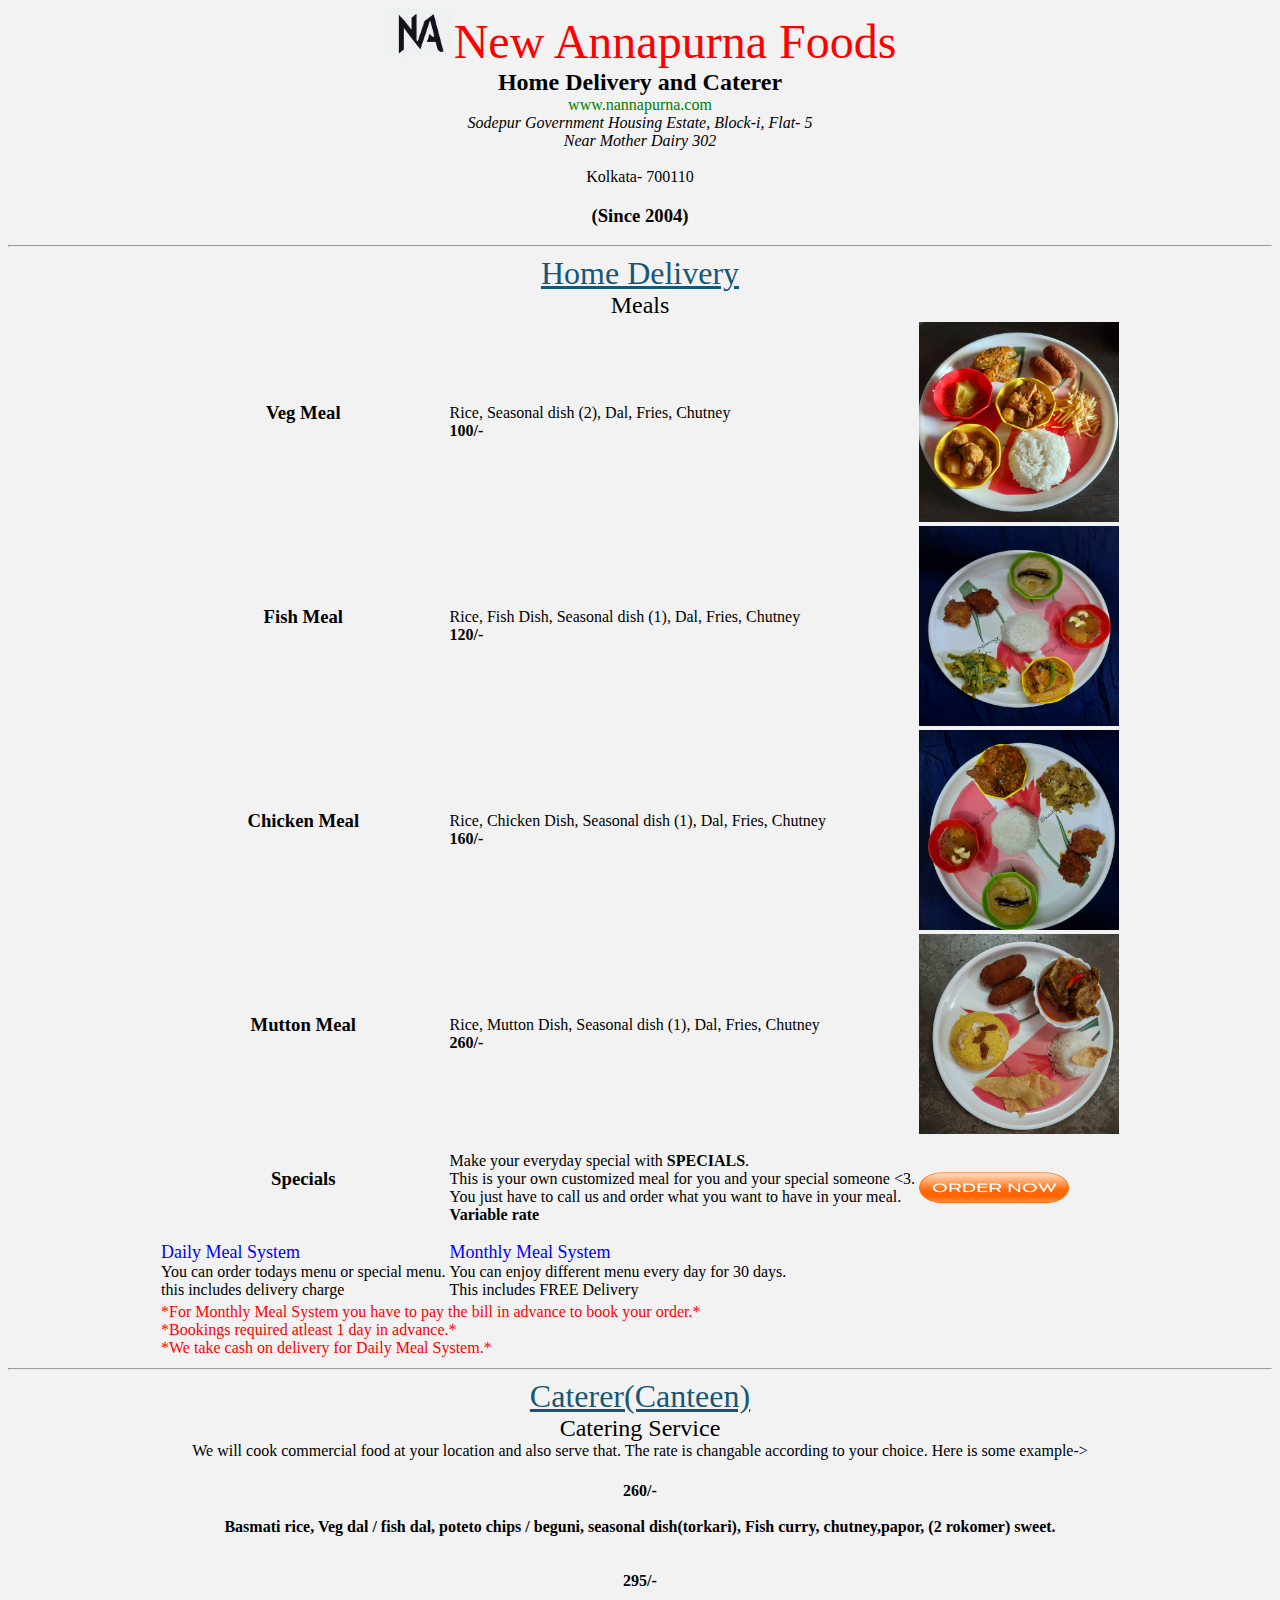
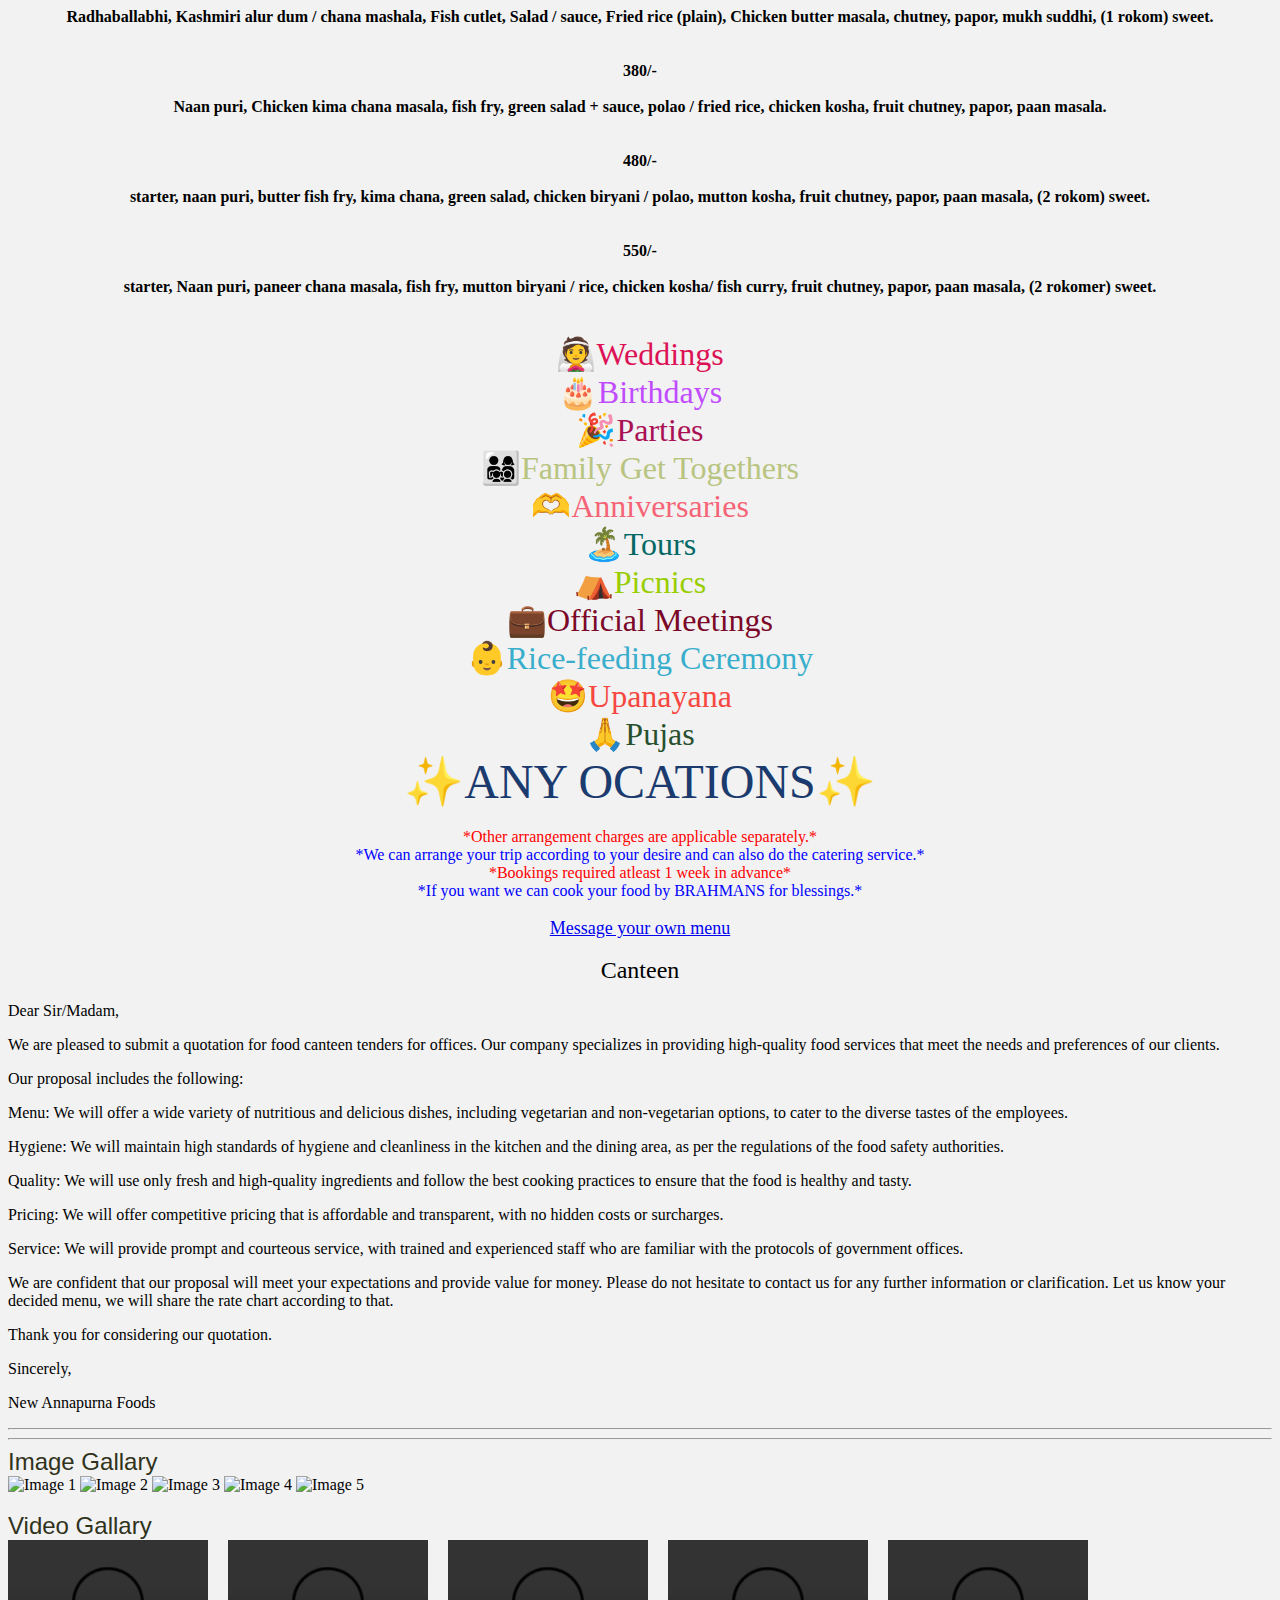
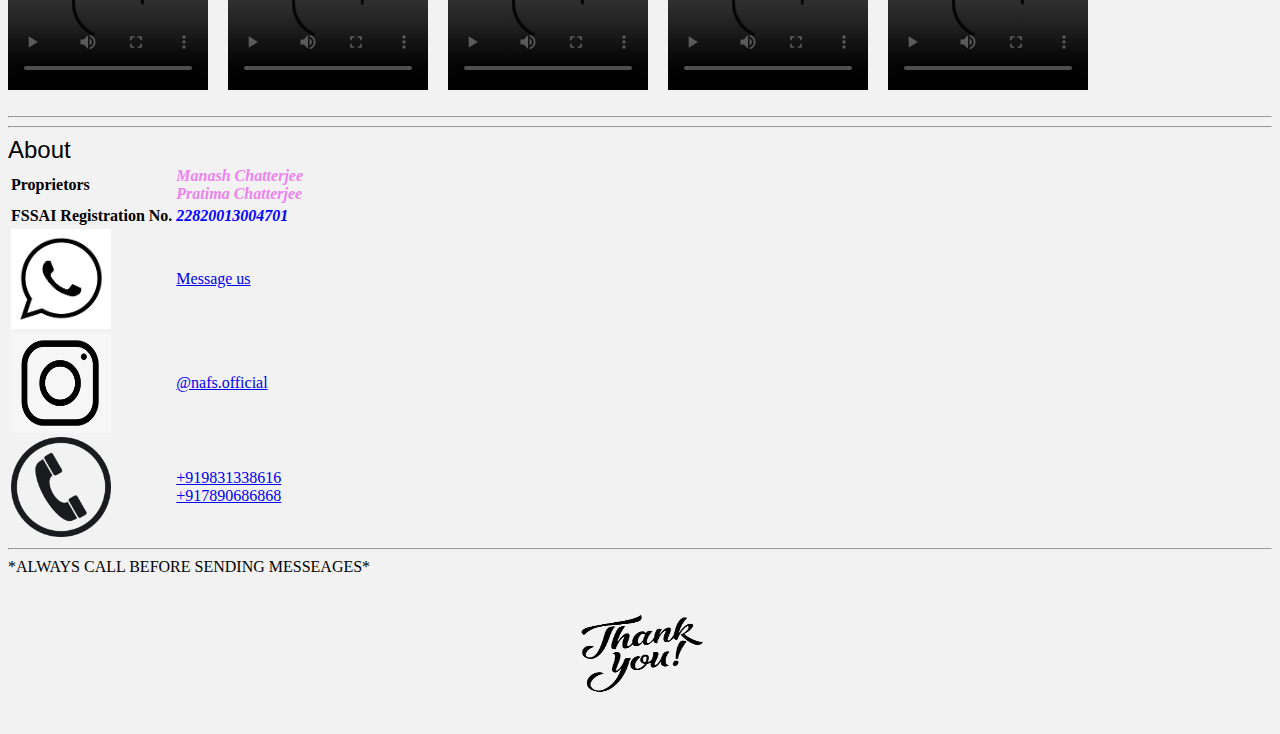
==== index.html @ cd1ece9f "updated index.html" ====
<html>
<head> <title> New Annapurna Home Delivery & Caterer </title><!-- Google tag (gtag.js) -->
    <script async src="https://www.googletagmanager.com/gtag/js?id=G-FZ71G2D14E">
    </script>
    <script>
      window.dataLayer = window.dataLayer || [];
      function gtag(){dataLayer.push(arguments);}
      gtag('js', new Date());
    
      gtag('config', 'G-FZ71G2D14E');
    </script> </Head>
<body bgcolor="#f2f2f2">
<center>
<img src ="logo.jpg" height="50" width="70"><font face="Algerian";font color="Red"font size="20">New Annapurna Foods</font><br>
<font face="Lucida";font size="5"><b>Home Delivery and Caterer</b></font><br> <font color="Green">www.nannapurna.com</font><br><address> Sodepur Government Housing Estate, Block-i, Flat- 5<br> Near Mother Dairy 302</address>
<br> Kolkata- 700110<br>
<h3>(Since 2004)</h3><hr>
<font face="Cooper Black";font size="6";font color="175676"><u> Home Delivery </u></font><br>
<font face="cursive";font size="5">Meals</font>
<table>
<tr>
<th><h3>Veg Meal</h3></th>
<td>Rice, Seasonal dish (2), Dal, Fries, Chutney<br><b>100/-</b></td>
<td><img src="veg meal.jpg" height= "200" width= "200"></td>
</tr>
<tr>
<th><h3>Fish Meal</h3></th>
<td>Rice, Fish Dish, Seasonal dish (1), Dal, Fries, Chutney<br><b>120/-</b></td>
<td><img src="fish meal.jpg" height= "200" width= "200"></td>
</tr>
<tr>
<th><h3>Chicken Meal</h3></th>
<td>Rice, Chicken Dish, Seasonal dish (1), Dal, Fries, Chutney<br><b>160/-</b></td>
<td><img src="chicken meal.jpg" height= "200" width= "200"></td>
</tr>
<tr>
<th><h3>Mutton Meal</h3></th>
<td>Rice, Mutton Dish, Seasonal dish (1), Dal, Fries, Chutney<br><b>260/-</b></td>
<td><img src="mutton meal.jpg" height= "200" width= "200"></td>
</tr>
<tr>
<th><h3>Specials</h3></th>
<td>Make your everyday special with <b>SPECIALS</b>.<br> This is your own customized meal for you and your special someone <3.<br> You just have to call us and order what you want to have in your meal.<br><b>Variable rate</b></td>
<td><a href="tel:+919831338616"><img src="order.png" height="100" width="150"></a></td>
</tr>
<tr>
<td>
<font size="4";font color="blue"> Daily Meal System </font>
<br> You can order todays menu or special menu.
<br> this includes delivery charge
</td>
<td>
<font size="4";font color="blue"> Monthly Meal System </font>
<br> You can enjoy different menu every day for 30 days.
<br> This includes FREE Delivery
</td>
<td></td>
</tr>
<tr>
<td colspan="3">
<font size="3";font color="red">*For Monthly Meal System you have to pay the bill in advance to book your order.*</font><br>
<font size="3";font color="red">*Bookings required atleast 1 day in advance.*</font><br>
<font size="3";font color="red">*We take cash on delivery for Daily Meal System.*</font><br>
</td>
</tr>
</table>

<hr>
<font face="Cooper Black";font size="6";font color="175676"><u> Caterer(Canteen) </u></font><br>
<font face="cursive";font size="5">Catering Service</font><br>
We will cook commercial food at your location and also serve that. The rate is changable according to your choice. Here is some example-><br>
<h4><b>260/-</b><br><br>

Basmati rice, Veg dal / fish dal, poteto chips / beguni, seasonal dish(torkari), Fish curry, chutney,papor, (2 rokomer) sweet. <br><br><br>

<b>295/-</b><br><br>

 Radhaballabhi, Kashmiri alur dum / chana mashala, Fish cutlet, Salad / sauce, Fried rice (plain), Chicken butter masala, chutney, papor, mukh suddhi, (1 rokom) sweet. <br><br><br>

<b>380/-</b><br><br>

Naan puri, Chicken kima chana masala, fish fry, green salad + sauce, polao / fried rice, chicken kosha, fruit chutney, papor, paan masala. <br><br><br>

<b>480/-</b><br><br>

starter, naan puri, butter fish fry, kima chana, green salad, chicken biryani / polao, mutton kosha, fruit chutney, papor, paan masala, (2 rokom) sweet. <br><br><br>

<b>550/-</b><br><br>

starter, Naan puri, paneer chana masala, fish fry, mutton biryani / rice, chicken kosha/ fish curry, fruit chutney, papor, paan masala, (2 rokomer) sweet. <br></h4><br>


 <font face= "Georgia"; font color="DD1155"; font size="6">👰Weddings</font>
<br>
<font face= "Georgia"; font color="C04CFD"; font size="6">🎂Birthdays</font>
<br>
<font face= "Georgia"; font color="AA1155"; font size="6">🎉Parties</font>
<br>
<font face= "Georgia"; font color="B8C480"; font size="6">👨‍👩‍👧‍👦Family Get Togethers</font>
<br>
<font face= "Georgia"; font color="F56476"; font size="6">🫶Anniversaries</font>
<br>
<font face= "Georgia"; font color="046865"; font size="6">🏝️Tours</font>
<br>
<font face= "Georgia"; font color="98CE00"; font size="6">⛺Picnics</font>
<br>

<font face= "Georgia"; font color="7B0828"; font size="6">💼Official Meetings</font>
<br>
<font face= "Georgia"; font color="38AECC"; font size="6">👶Rice-feeding Ceremony</font>
<br>
<font face= "Georgia"; font color="F64740"; font size="6">🤩Upanayana</font>
<br>
<font face= "Georgia"; font color="28502E"; font size="6">🙏Pujas</font>
<br>
<font face= "Georgia"; font color="1B3B6F"; font size="7">✨ANY OCATIONS✨</font>
<br>
<br>
<font size="3";font color="red">*Other arrangement charges are applicable separately.*</font><br>
<font size="3";font color="blue">*We can arrange your trip according to your desire and can also do the catering service.*</font><br>
<font size="3";font color="red">*Bookings required atleast 1 week in advance*</font><br>
<font size="3";font color="blue">*If you want we can cook your food by BRAHMANS for blessings.*</font>

<br>
<br>
<a href="https://wa.me/message/JESTJLVNZFCLF1"> <font face="Cooper Black";font size="4">Message your own menu</font></a>
<br>
<br>

<font face="cursive";font size="5">Canteen</font><br><br></center>
Dear Sir/Madam,

<p>We are pleased to submit a quotation for food canteen tenders for offices. Our company specializes in providing high-quality food services that meet the needs and preferences of our clients.</p>

<p>Our proposal includes the following:</p>

<p>Menu: We will offer a wide variety of nutritious and delicious dishes, including vegetarian and non-vegetarian options, to cater to the diverse tastes of the employees.</p>

<p>Hygiene: We will maintain high standards of hygiene and cleanliness in the kitchen and the dining area, as per the regulations of the food safety authorities.</p>

<p>Quality: We will use only fresh and high-quality ingredients and follow the best cooking practices to ensure that the food is healthy and tasty.</p>

<p>Pricing: We will offer competitive pricing that is affordable and transparent, with no hidden costs or surcharges.</p>

<p>Service: We will provide prompt and courteous service, with trained and experienced staff who are familiar with the protocols of government offices.</p>

<p>We are confident that our proposal will meet your expectations and provide value for money. Please do not hesitate to contact us for any further information or clarification. Let us know your decided menu, we will share the rate chart according to that.</p>

<p>Thank you for considering our quotation.<p>

<p>Sincerely,<p>

New Annapurna Foods
<hr>
<hr>

<font face= "Arial"; font color="30321C"; font size="5"> Image Gallary </font>
<div class="scroll-gallery">
  <div class="scroll-wrapper">
    <img src="image1.jpg" alt="Image 1">
    <img src="image2.jpg" alt="Image 2">
    <img src="image3.jpg" alt="Image 3">
    <img src="image4.jpg" alt="Image 4">
    <img src="image5.jpg" alt="Image 5">
  </div>
</div>
<br>
<font face= "Arial"; font color="30321C"; font size="5"> Video Gallary </font>

<!DOCTYPE html>
<html>
<head>
	<title>Video Gallery</title>
	<style>
		.video-gallery {
			display: flex;
			overflow-x: scroll;
			scrollbar-width: none;
			-ms-overflow-style: none;
		}
		.video-gallery::-webkit-scrollbar {
			display: none;
		}
		.video-item {
			margin-right: 20px;
		}
		.video-item:last-child {
			margin-right: 0;
		}
		.video-item video {
			width: 200px;
			height: 150px;
			object-fit: cover;
		}
	</style>
</head>
<body>
	<div class="video-gallery">
		<div class="video-item">
			<video controls>
				<source src="c.mp4" type="video/mp4">
			</video>
		</div>
		<div class="video-item">
			<video controls>
				<source src="video2.mp4" type="video/mp4">
			</video>
		</div>
		<div class="video-item">
			<video controls>
				<source src="video3.mp4" type="video/mp4">
			</video>
		</div>
		<div class="video-item">
			<video controls>
				<source src="video4.mp4" type="video/mp4">
			</video>
		</div>
		<div class="video-item">
			<video controls>
				<source src="video5.mp4" type="video/mp4">
			</video>
		</div>
	</div>
</body>
</html>
<br>

<hr>
<hr>
<font face= "Arial"; font color="black"; font size="5"> About </font>
<table>
<tr>
<td> <b>Proprietors</b></td>
<td>  <font color="violet"><b><i>Manash Chatterjee</i></b></font><br>
<font color="violet"><b><i>Pratima Chatterjee</i></b></font>
</td>
</tr>
<tr>
<td><b>FSSAI Registration No.</b>
</td>
<td> <font color="blue"><b><i>22820013004701</i></b></font>
</td>
</tr>
<tr>
<td><img src="wap.png" height="100" width="100">
</td>
<td><a href="https://wa.me/message/JESTJLVNZFCLF1"> Message us</a>
</td>
</tr>
<tr>
<td>
<img src="insta.png" height="100" width="100">
</td>
<td>
<a href="https://www.instagram.com/invites/contact/?i=167dop183yjb4&utm_content=r518wp4"> @nafs.official</a>
</td>
</tr>
<tr>
<td>
<img src="call.png" height="100" width="100"></td>
<td><a href="tel:+919831338616"> +919831338616 </a><br>
<a href="tel:+917890686868"> +917890686868 </a>
</td>
</tr>
</table>
<hr>
*ALWAYS CALL BEFORE SENDING MESSEAGES*
<center>
<a href="Thanks.html"><img src="thanks.png" height="150" width="200"></center></a>
</center>
</body>
</html>
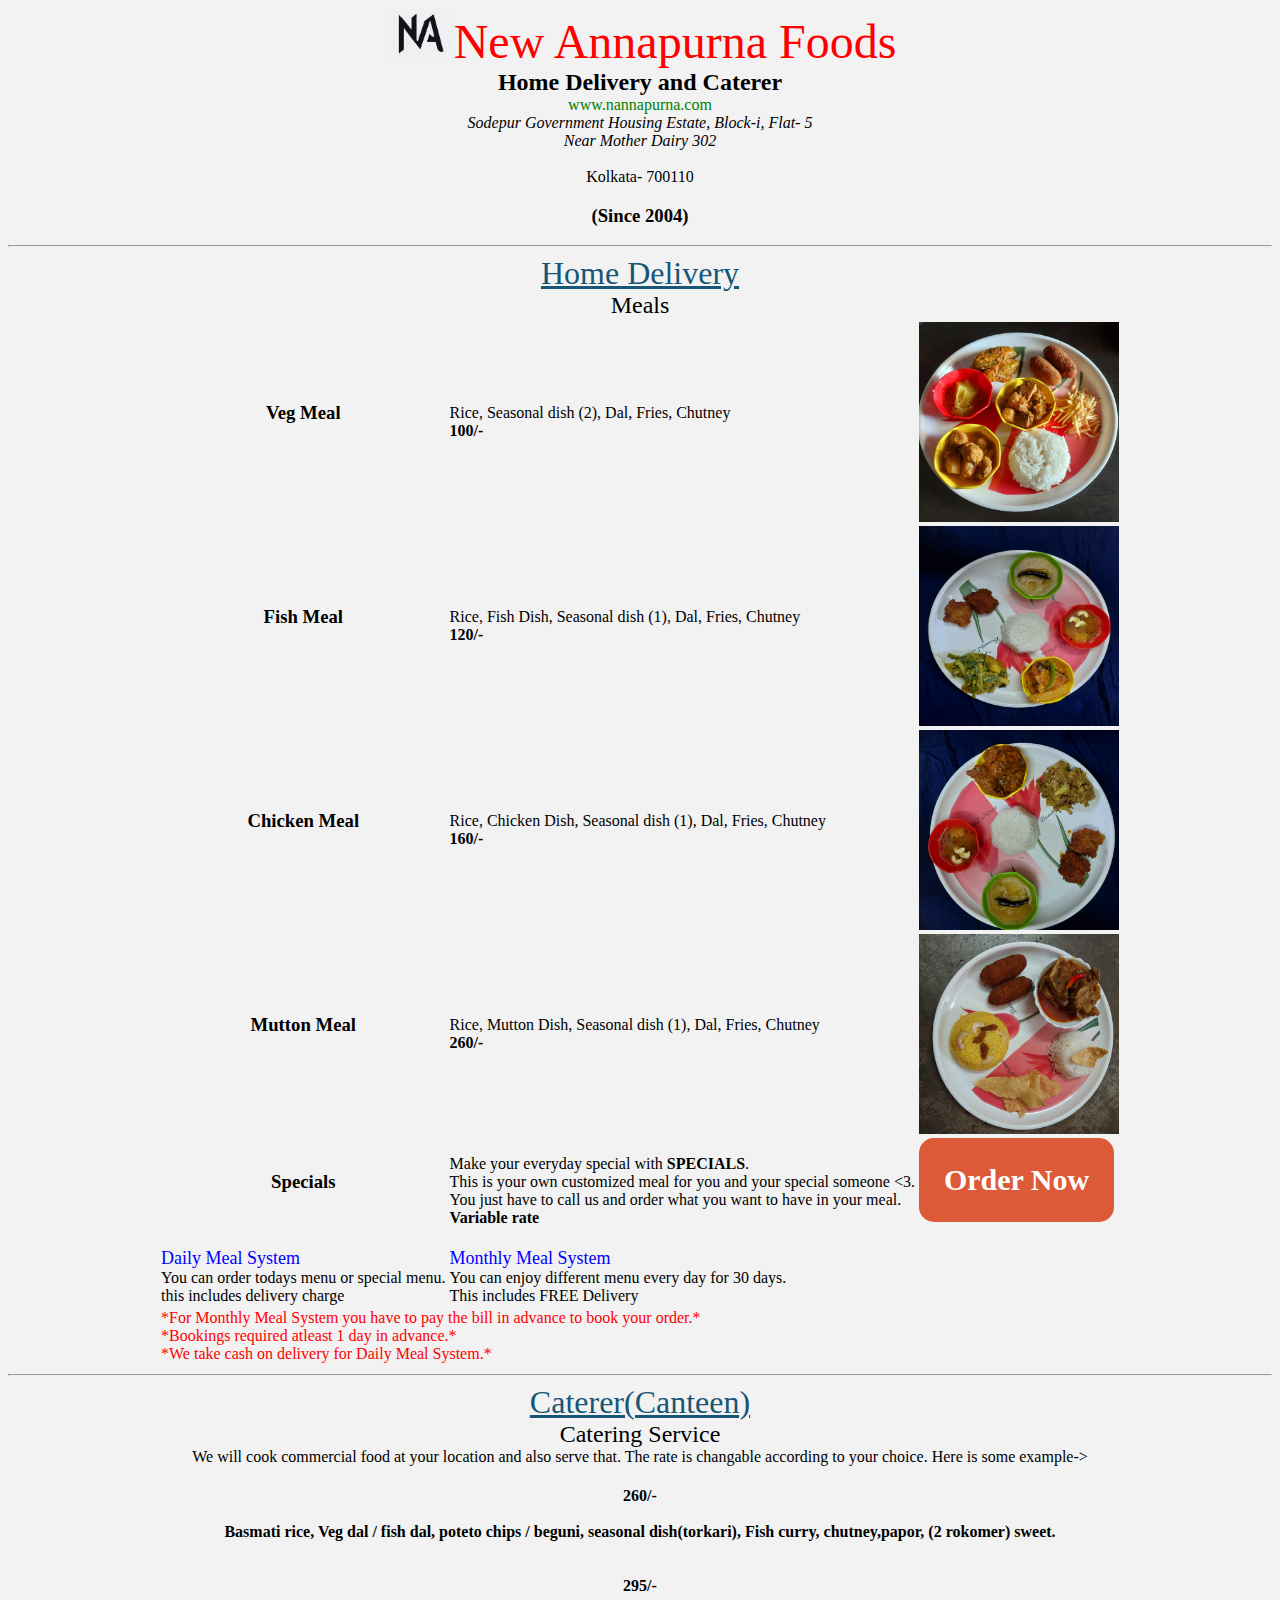
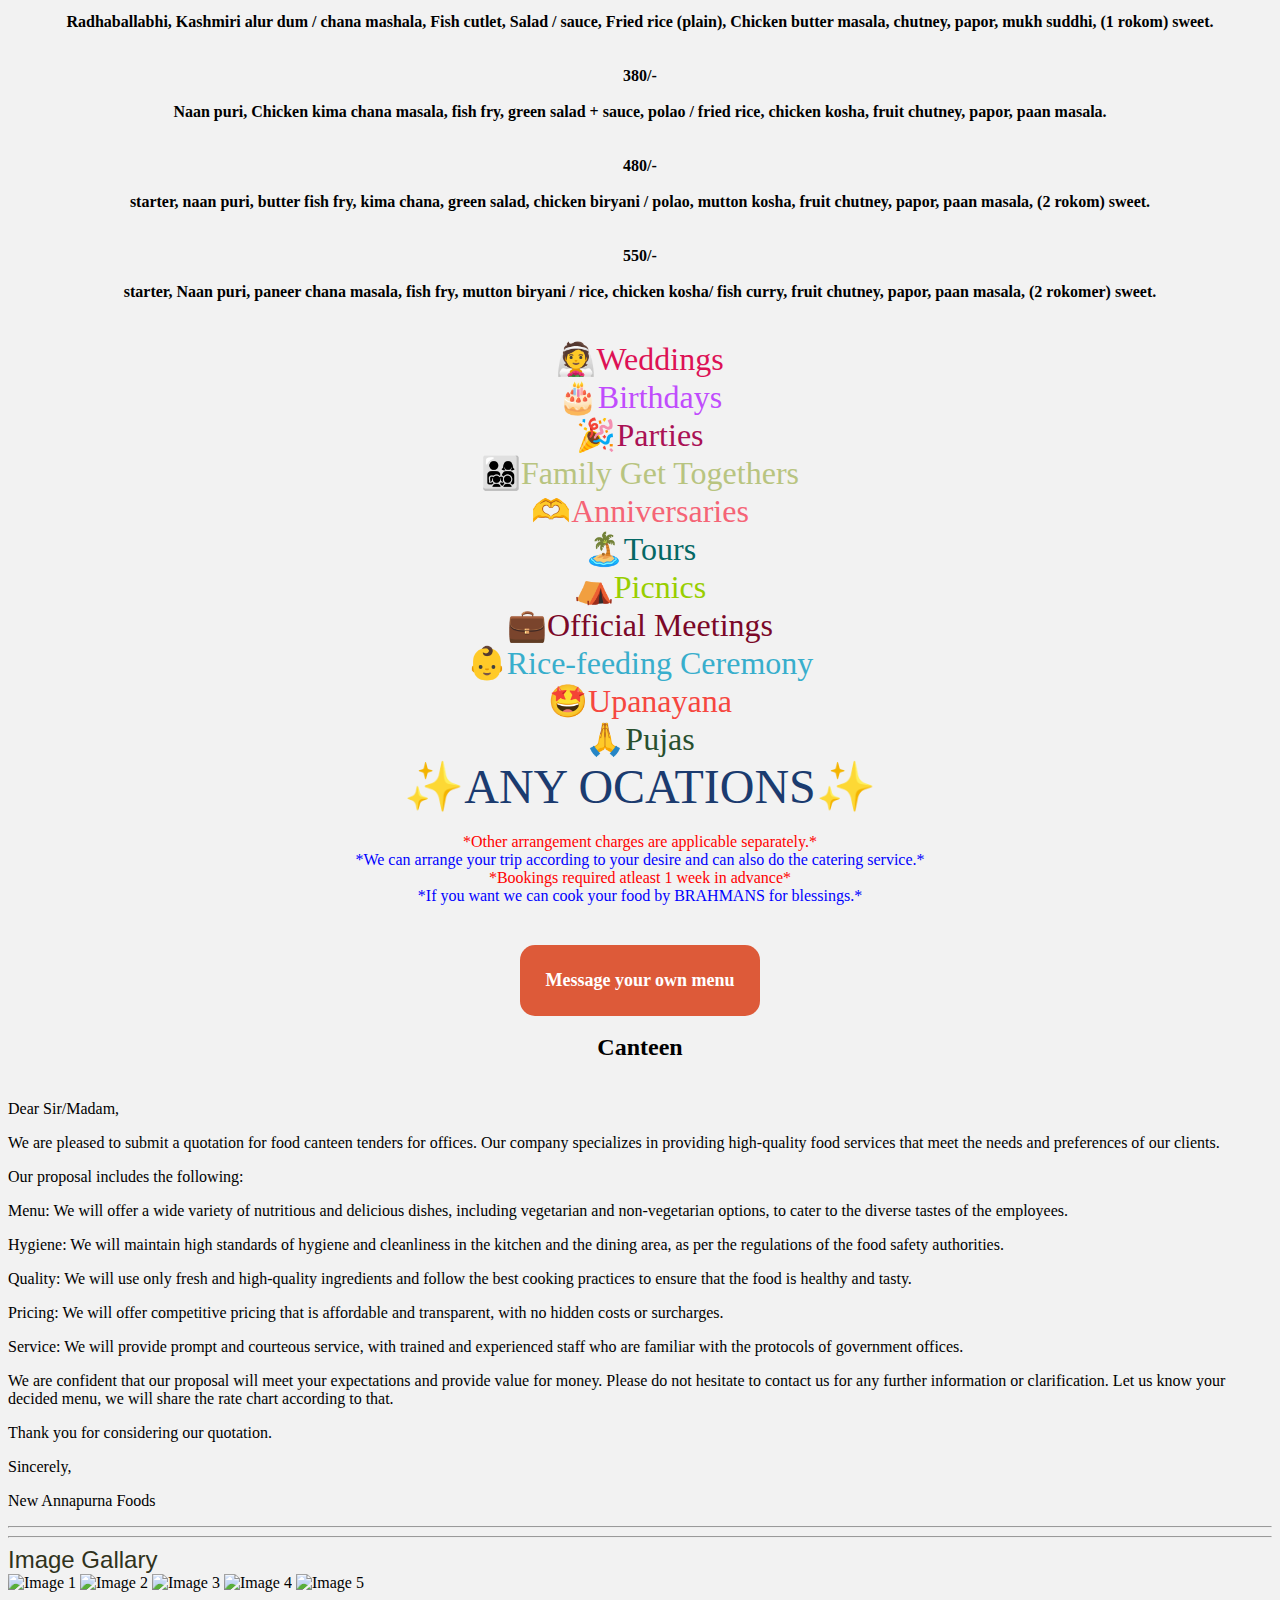
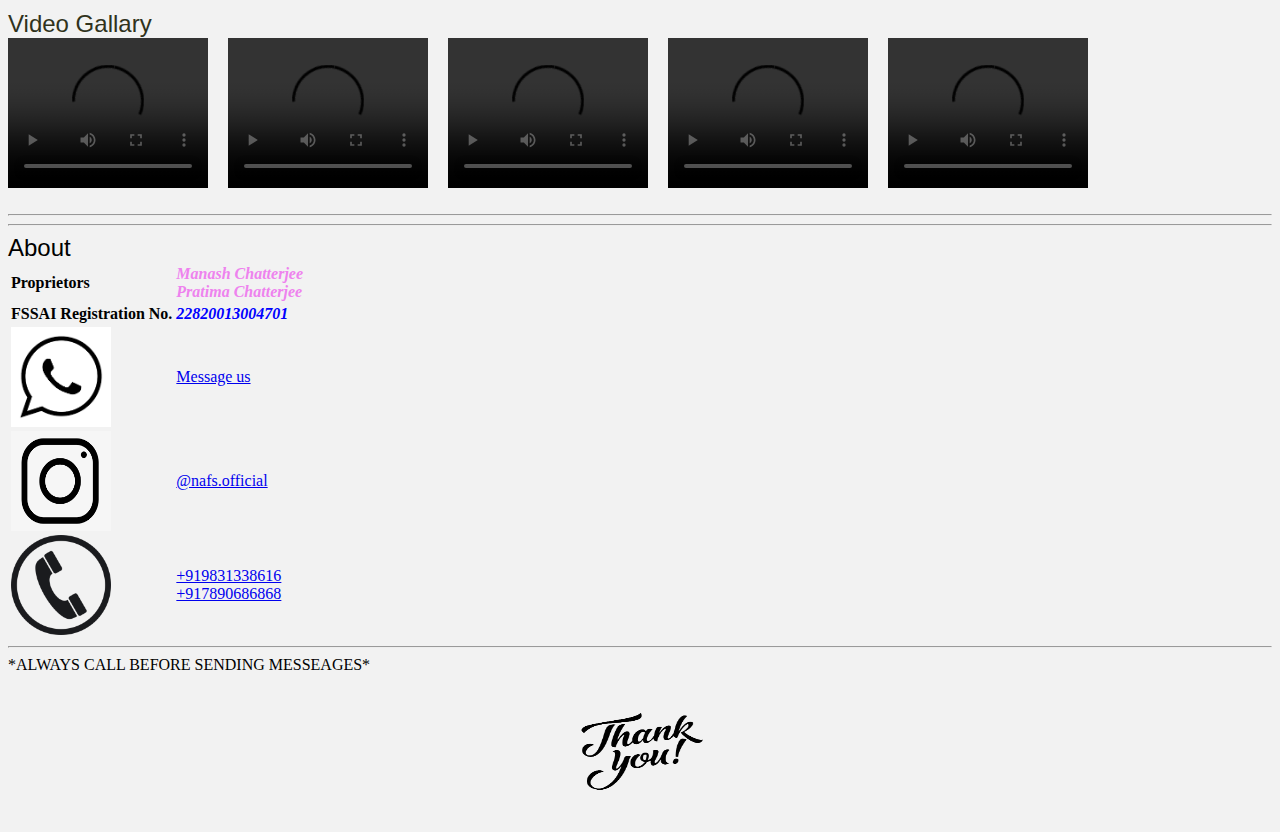
==== commit dc7d40e2: "update index.html" ====
--- a/index.html
+++ b/index.html
@@ -8,7 +8,26 @@
       gtag('js', new Date());
     
       gtag('config', 'G-FZ71G2D14E');
-    </script> </Head>
+    </script>
+	<style>
+	#order
+	a:link, a:visited {
+  background-color: #dd5a39;
+  color: white;
+  padding: 25px;
+  text-align: center;
+  text-decoration: none;
+  font-size: 30px;
+  display: inline-block;
+  border-radius: 15px;
+}
+#order
+a:hover, a:active {
+  background-color: rgb(212, 63, 26);
+  box-shadow: rgb(83, 83, 83) 0 15px 17px 0;
+
+}
+</style></Head>
 <body bgcolor="#f2f2f2">
 <center>
 <img src ="logo.jpg" height="50" width="70"><font face="Algerian";font color="Red"font size="20">New Annapurna Foods</font><br>
@@ -41,7 +60,7 @@
 <tr>
 <th><h3>Specials</h3></th>
 <td>Make your everyday special with <b>SPECIALS</b>.<br> This is your own customized meal for you and your special someone <3.<br> You just have to call us and order what you want to have in your meal.<br><b>Variable rate</b></td>
-<td><a href="tel:+919831338616"><img src="order.png" height="100" width="150"></a></td>
+<td><h4 id="order"><a href="tel:+919831338616" target="_blank">Order Now</a></h4></td>
 </tr>
 <tr>
 <td>
@@ -123,6 +142,7 @@
 
 <br>
 <br>
+<h4 id="order">
 <a href="https://wa.me/message/JESTJLVNZFCLF1"> <font face="Cooper Black";font size="4">Message your own menu</font></a>
 <br>
 <br>
@@ -270,4 +290,4 @@
 <a href="Thanks.html"><img src="thanks.png" height="150" width="200"></center></a>
 </center>
 </body>
-</html>+</html>
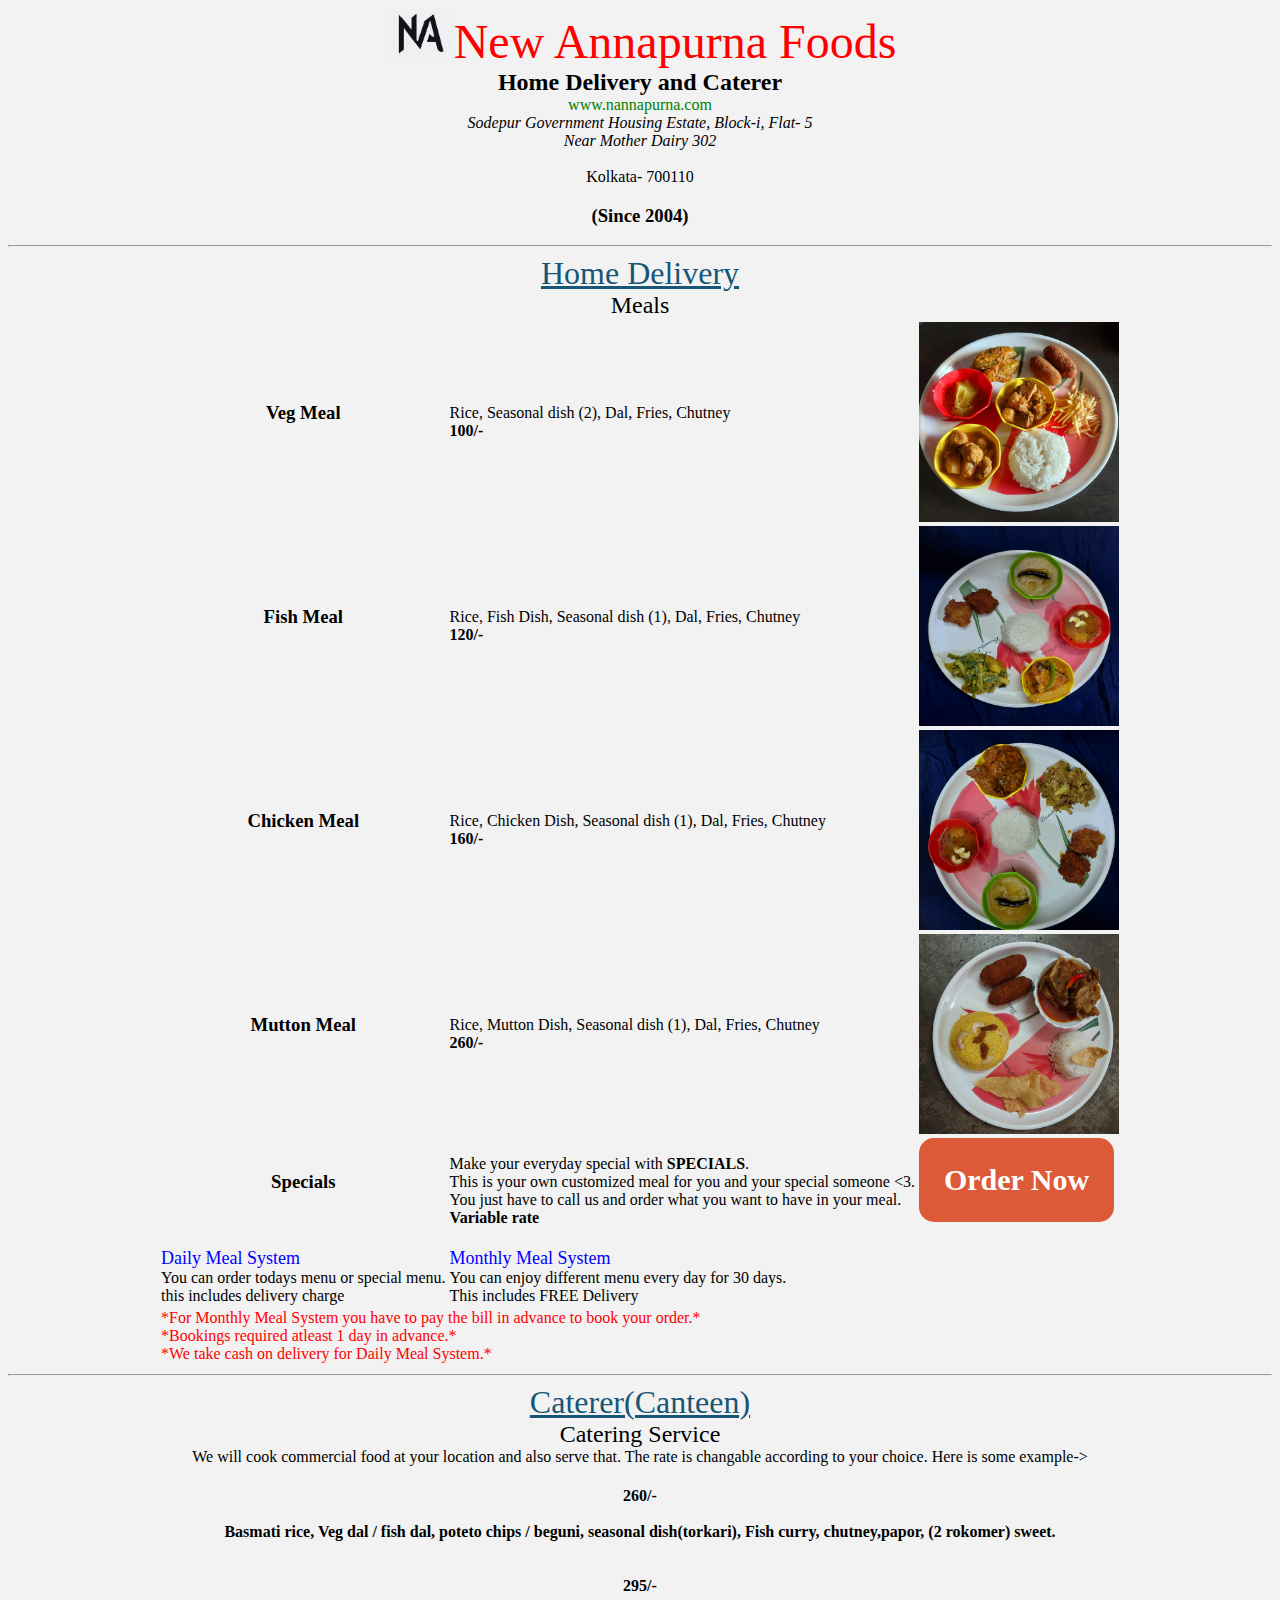
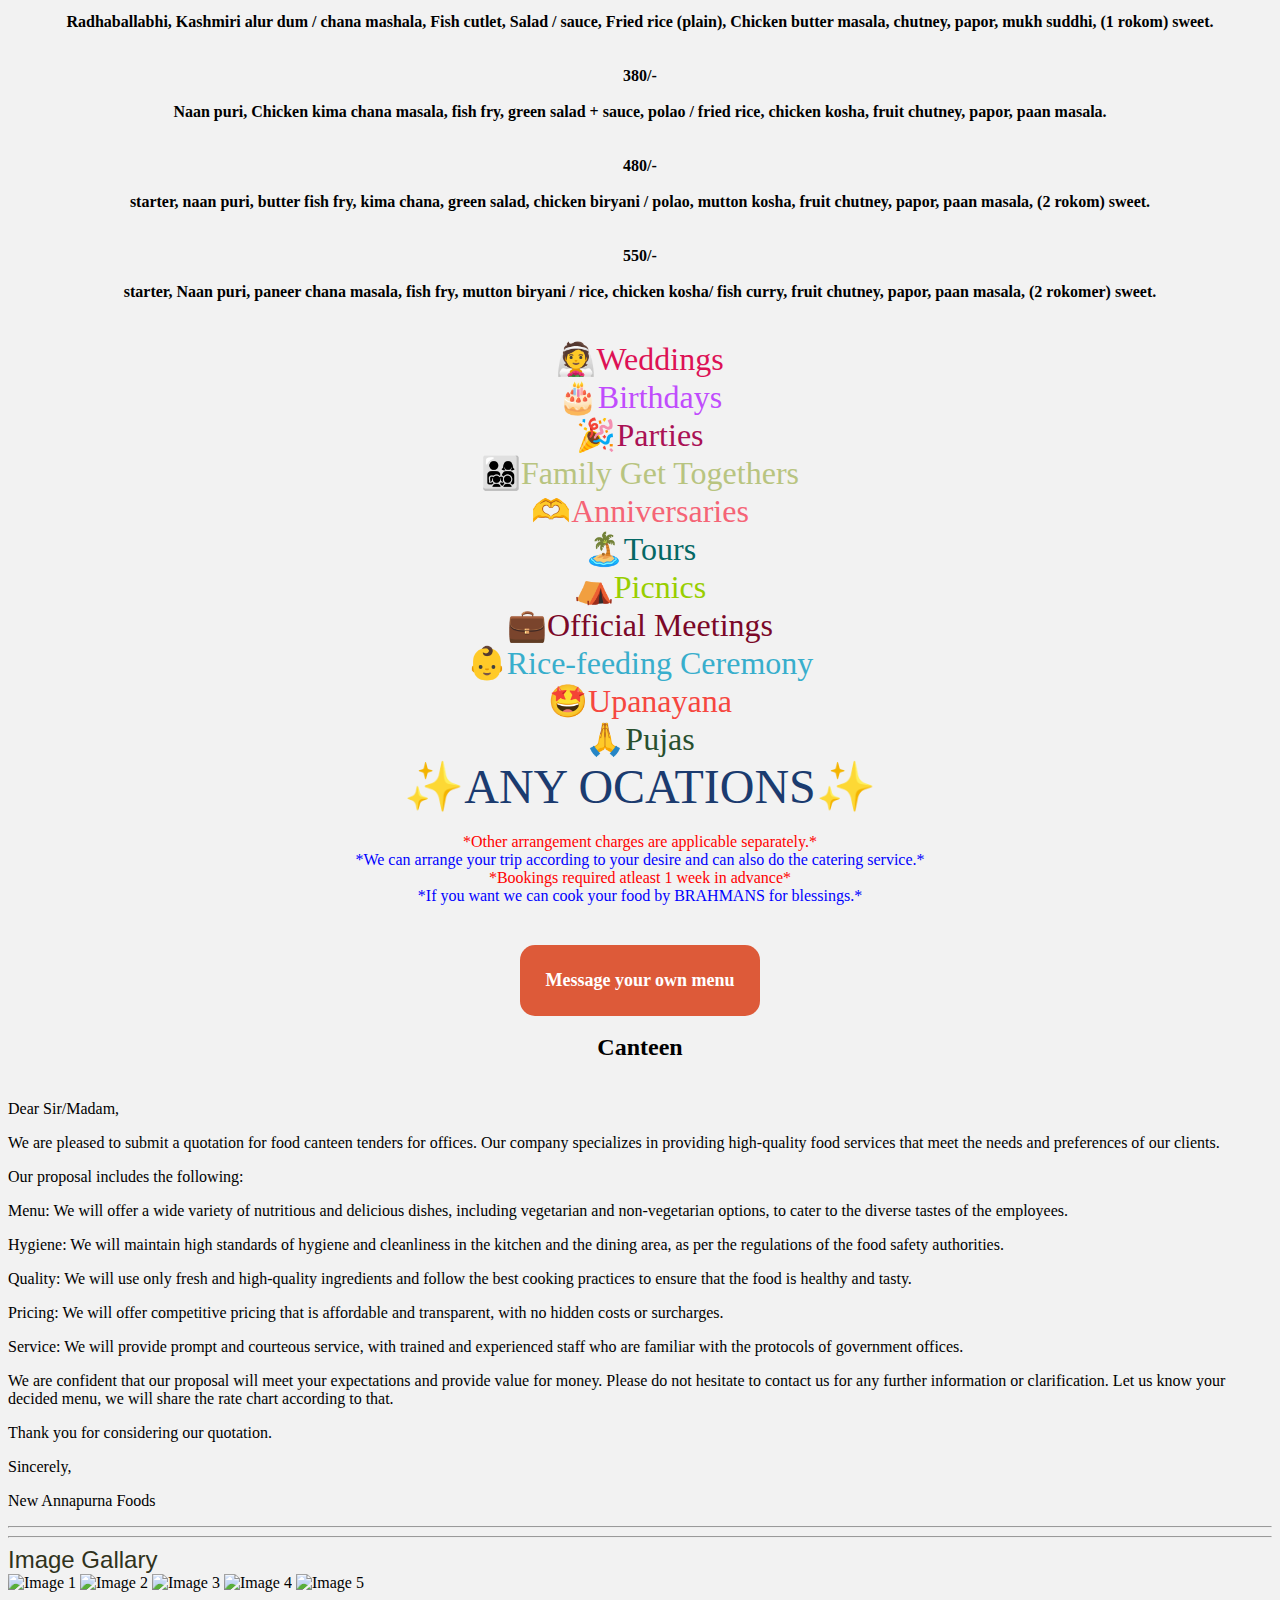
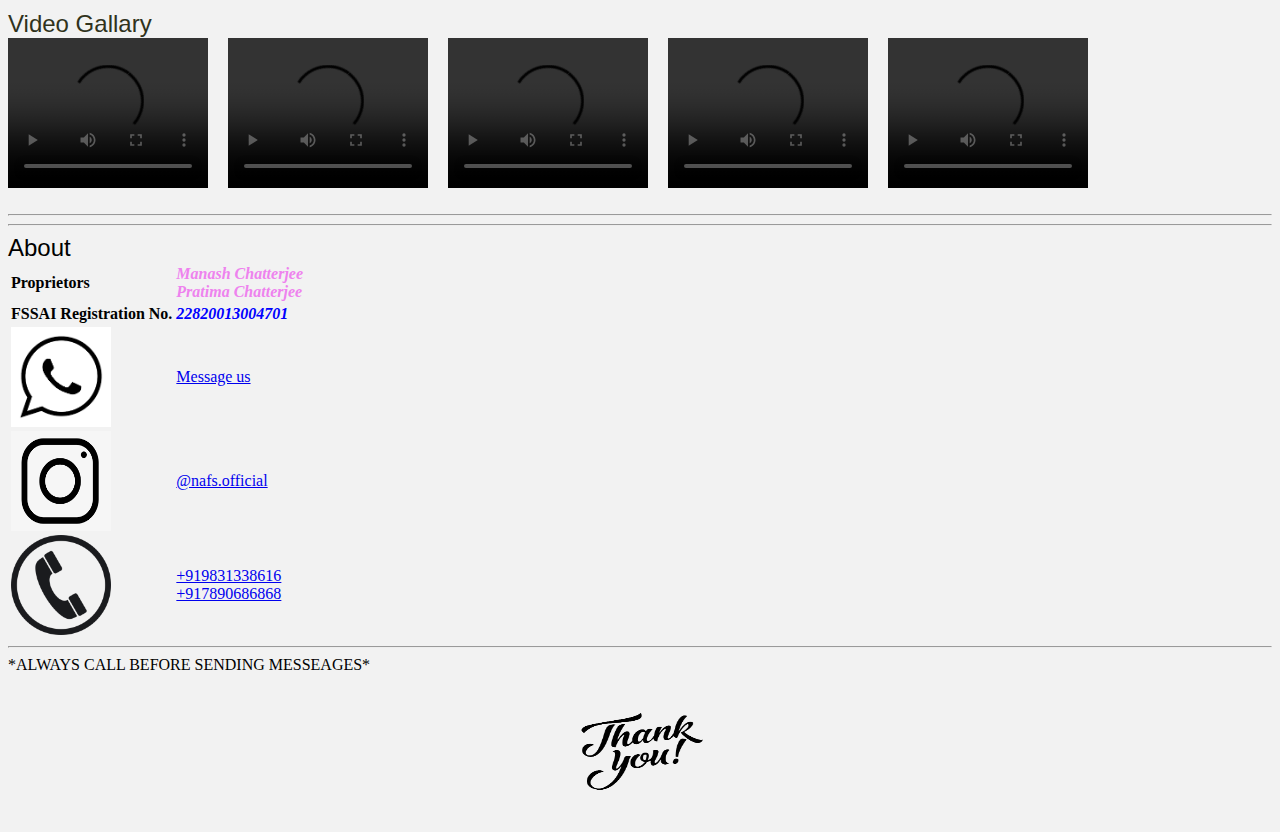
==== commit 8282e791: "update index.html" ====
--- a/index.html
+++ b/index.html
@@ -24,7 +24,7 @@
 #order
 a:hover, a:active {
   background-color: rgb(212, 63, 26);
-  box-shadow: rgb(83, 83, 83) 0 15px 17px 0;
+  box-shadow: rgb(83, 83, 83) 10px 25px 30px;
 
 }
 </style></Head>
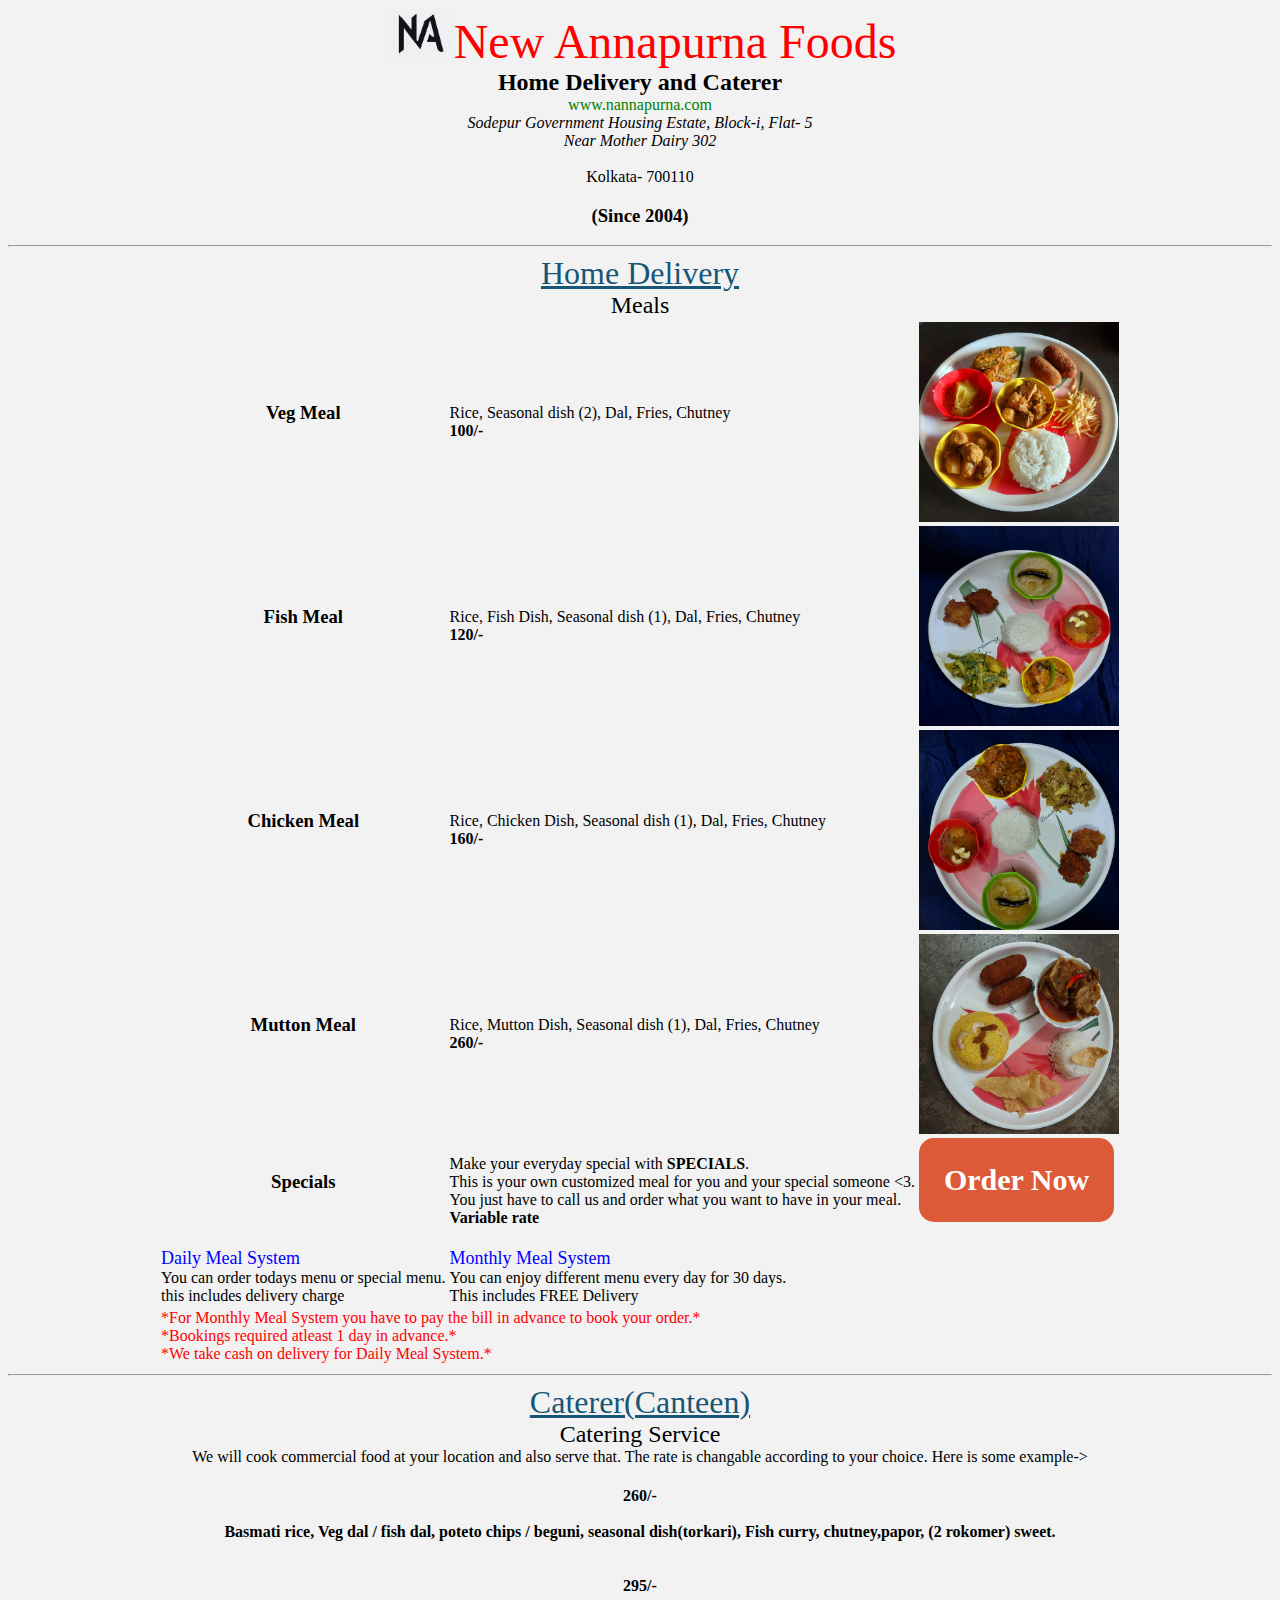
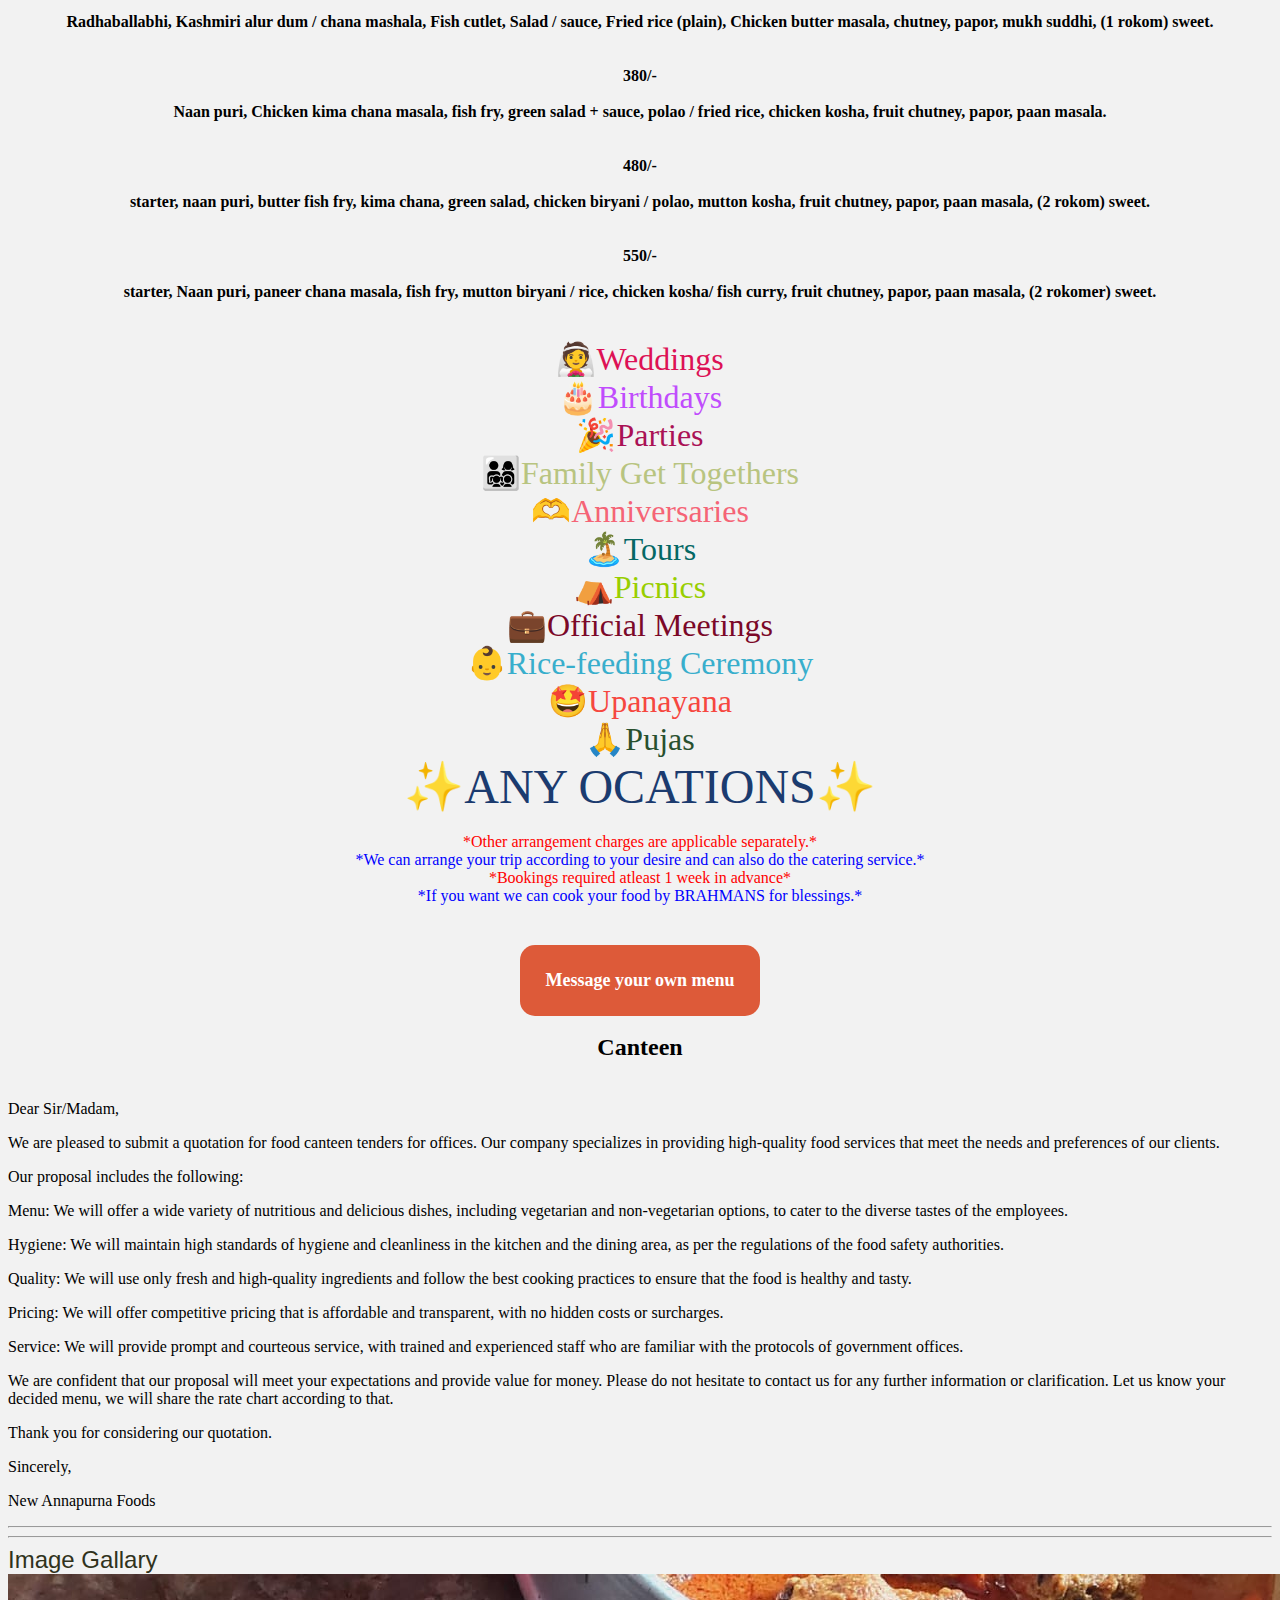
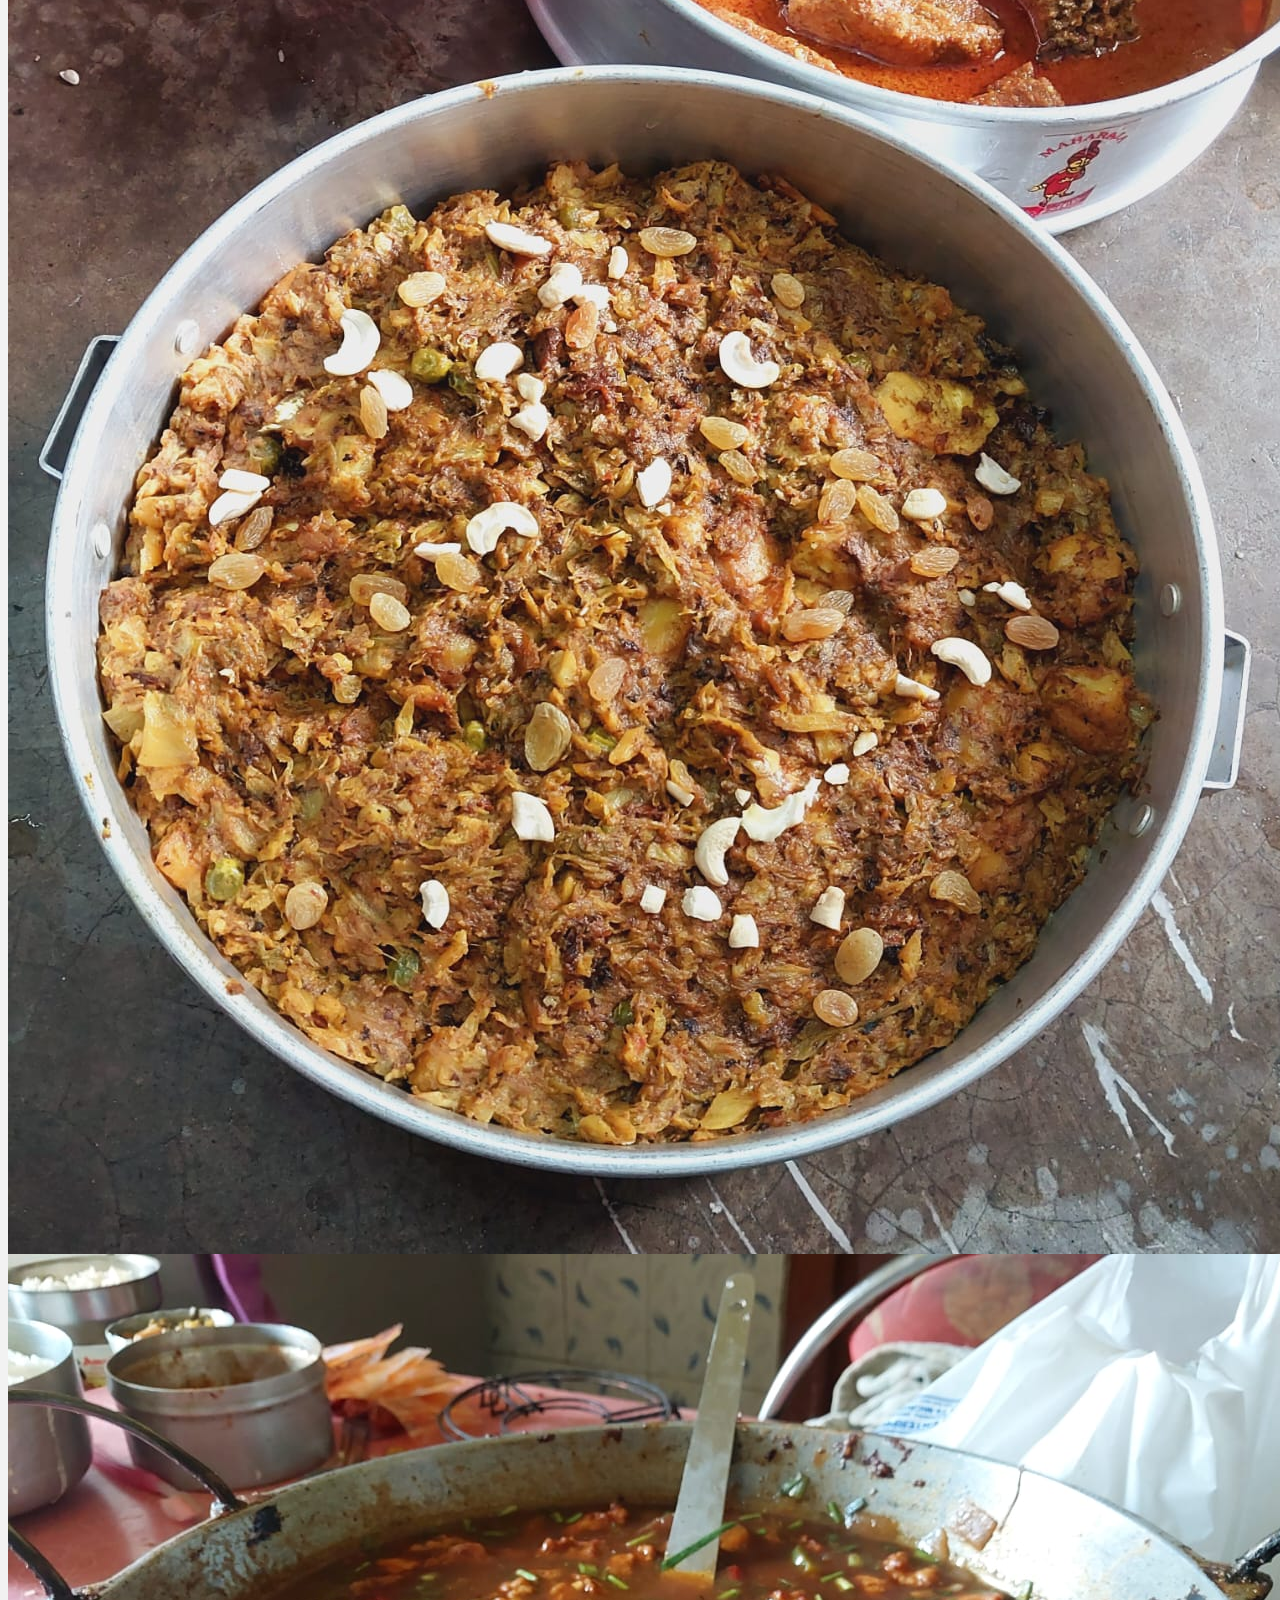
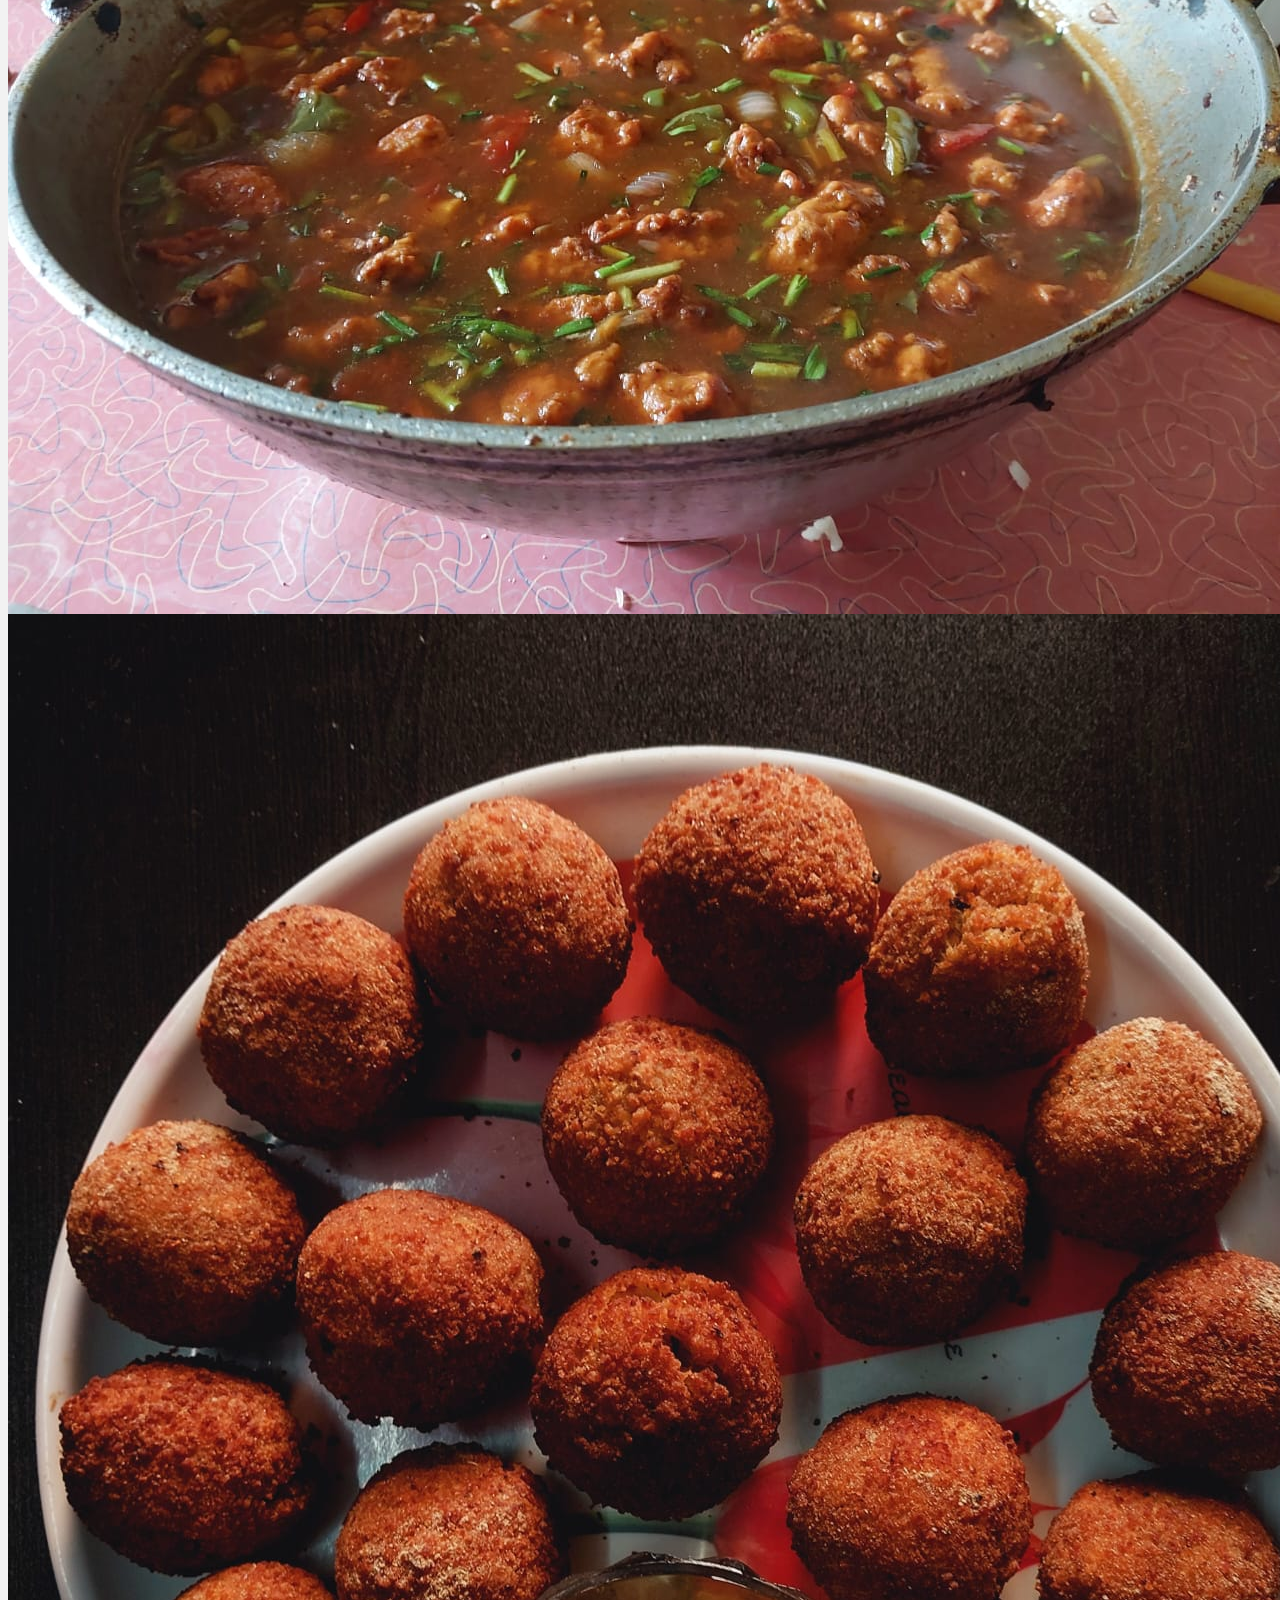
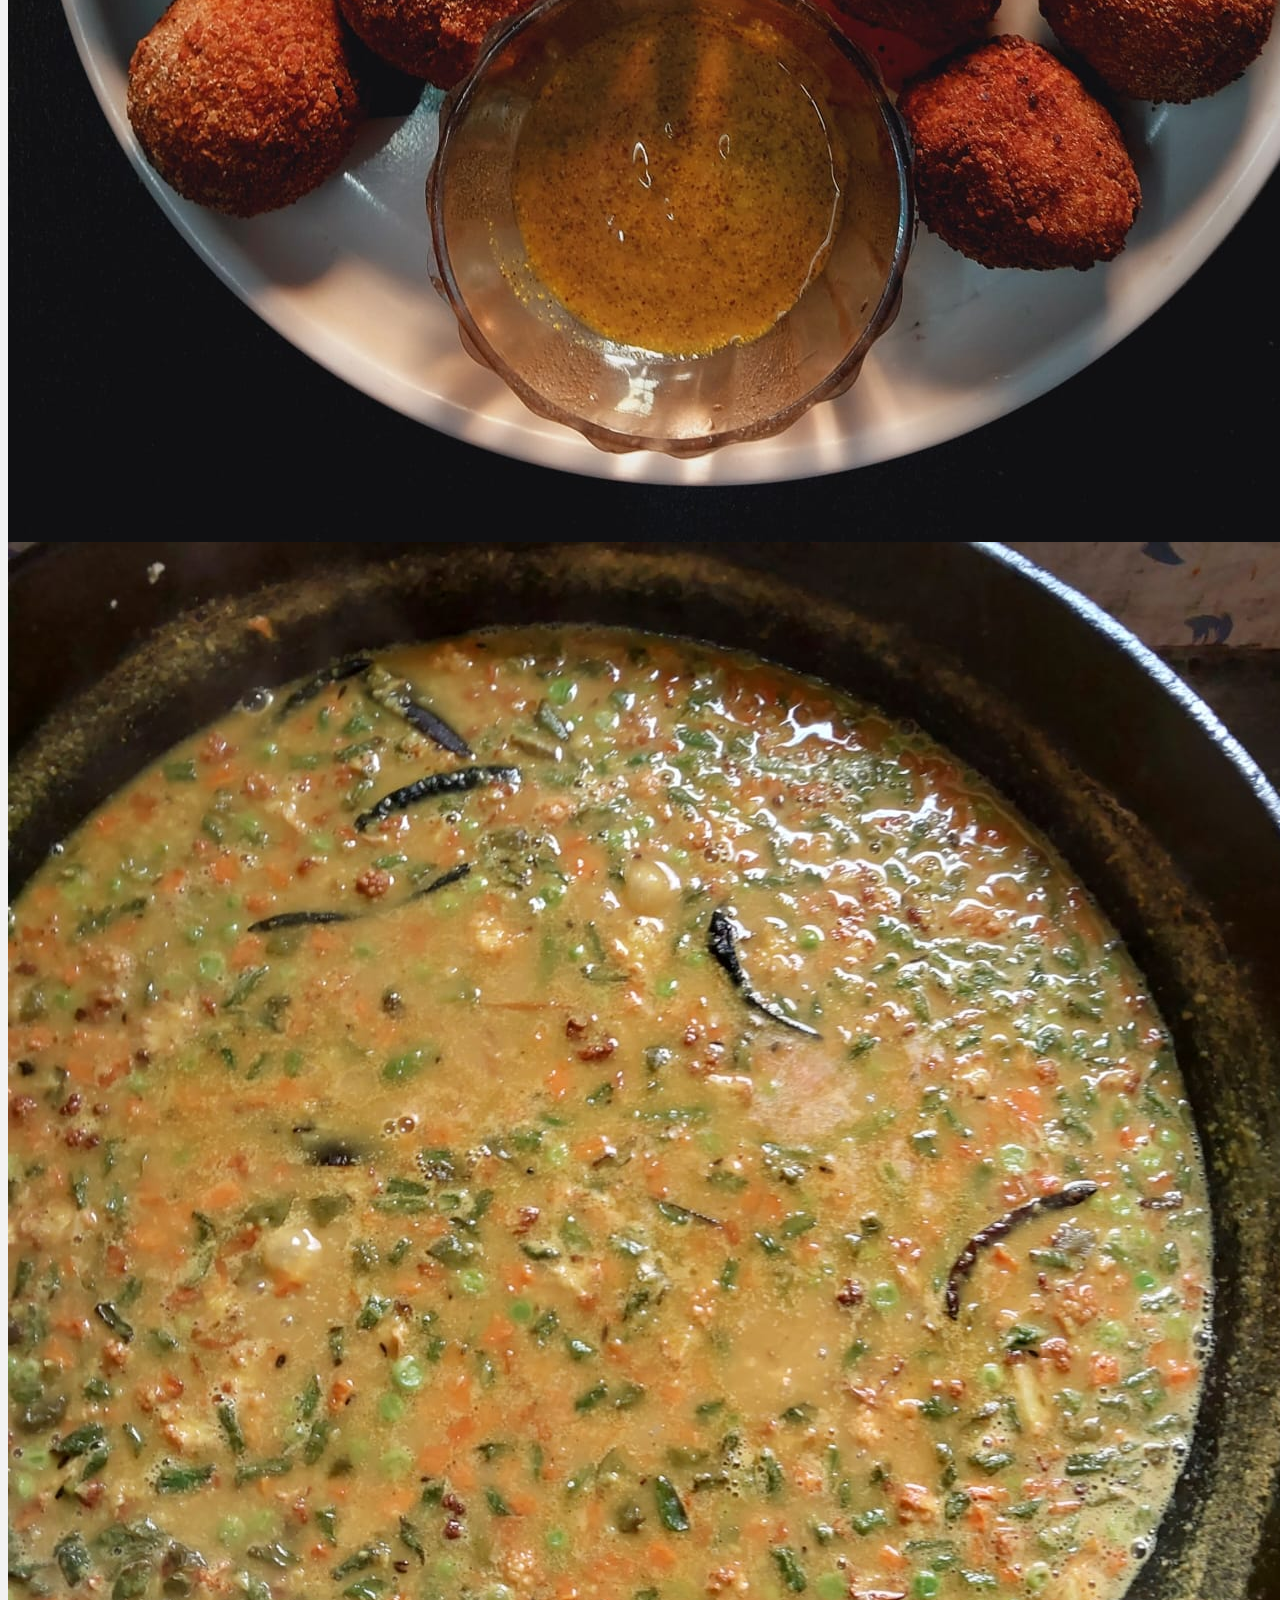
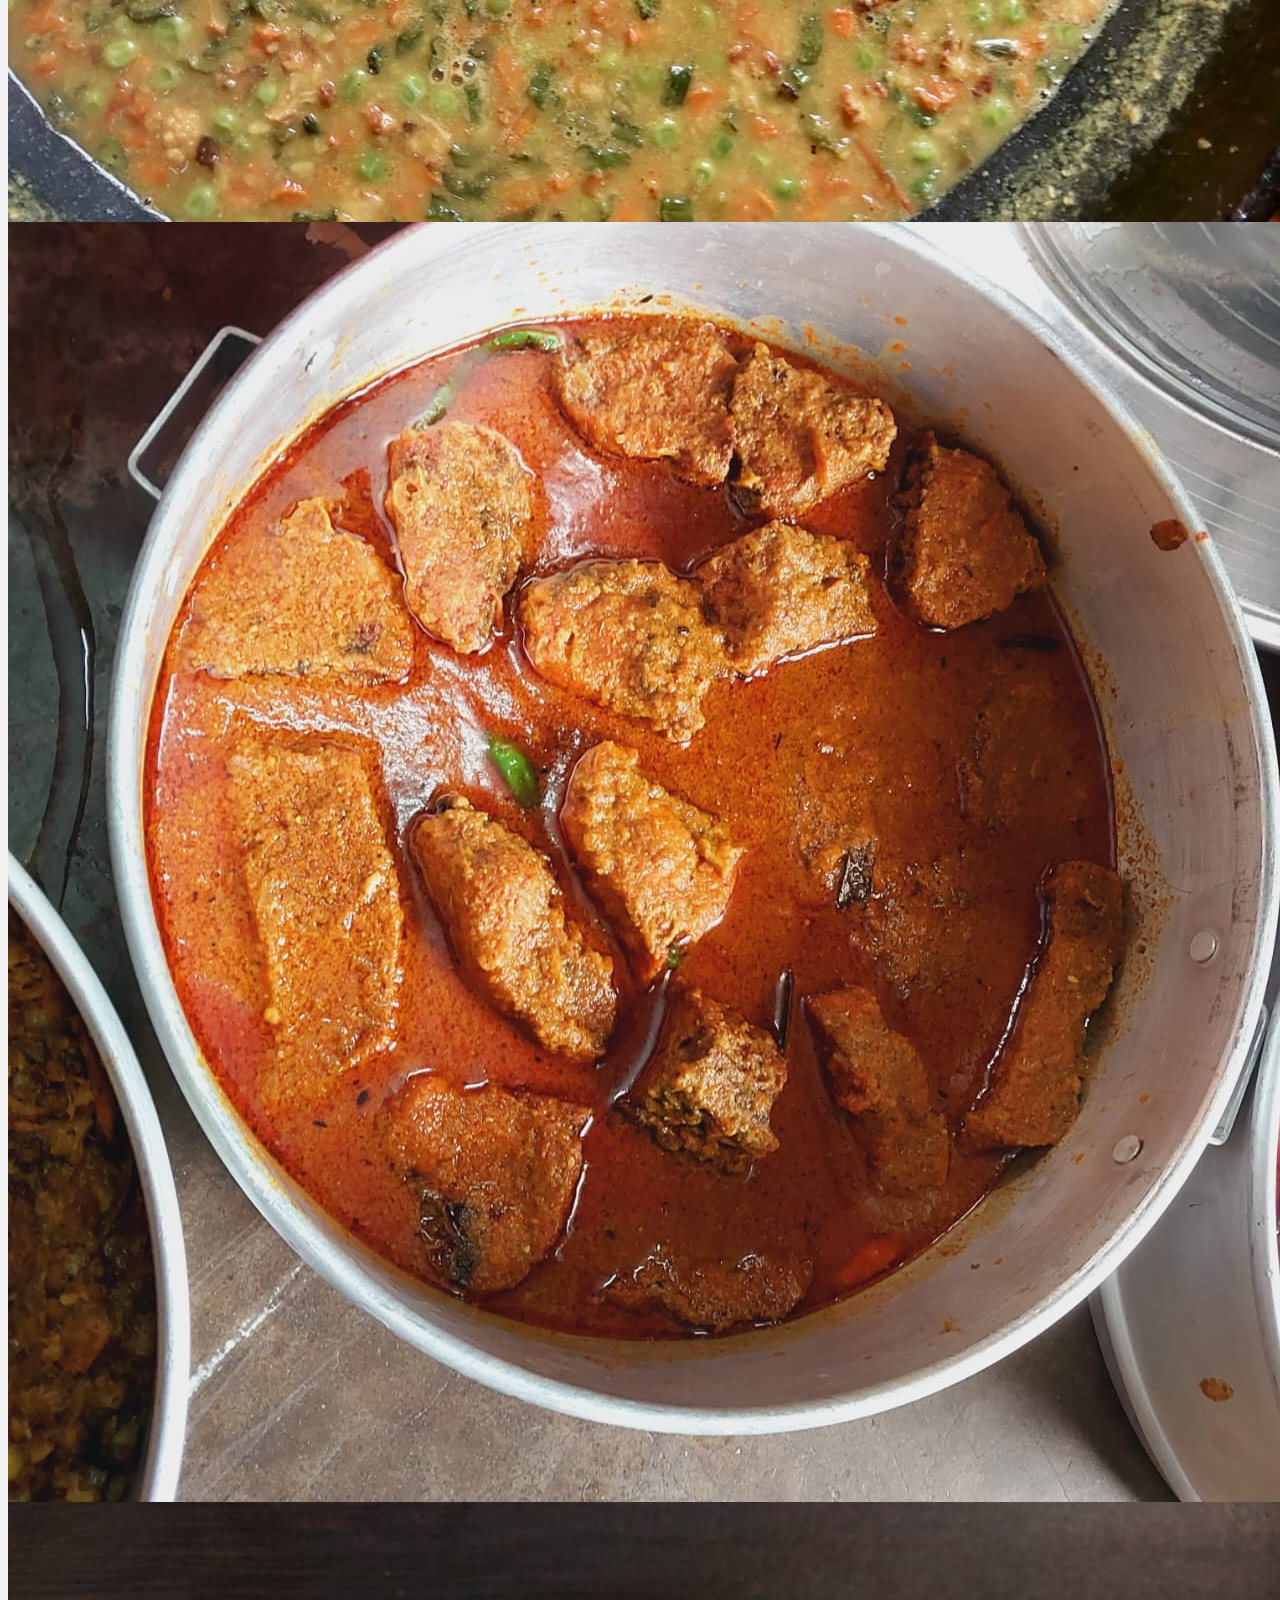
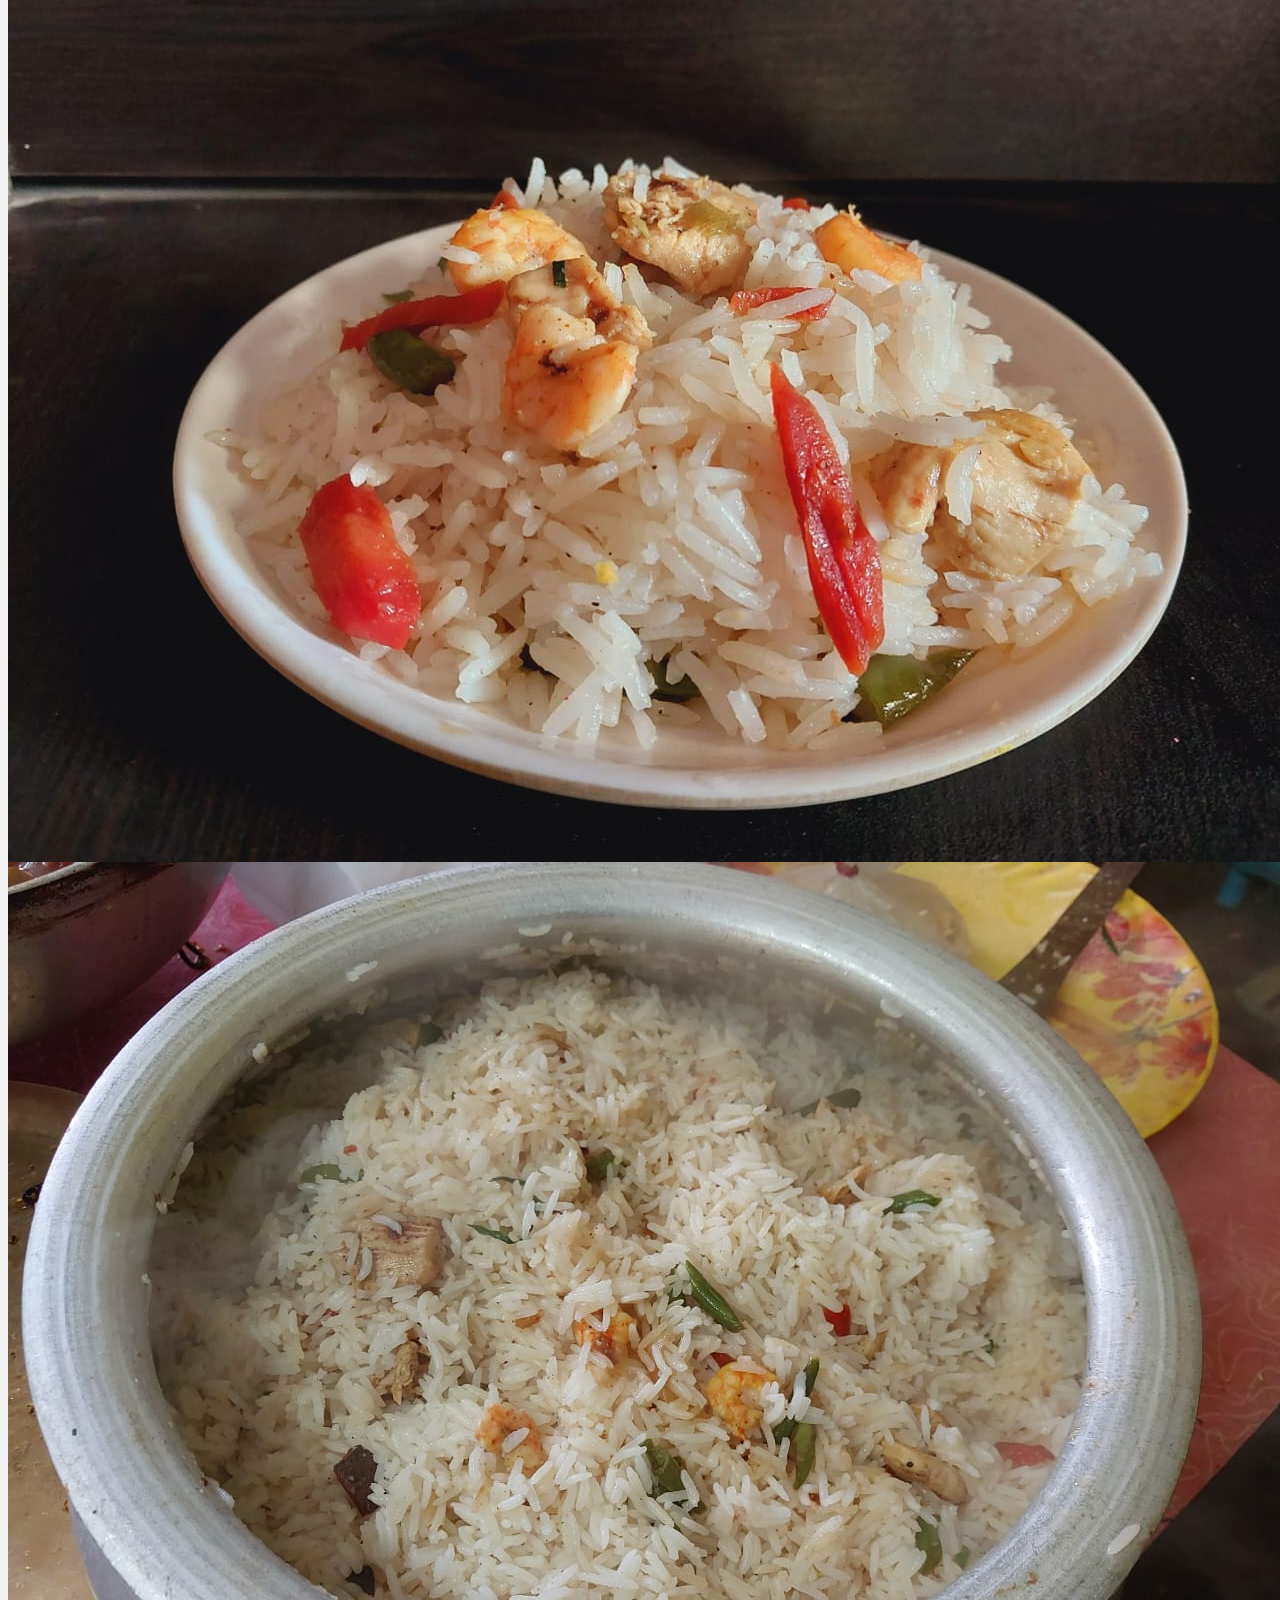
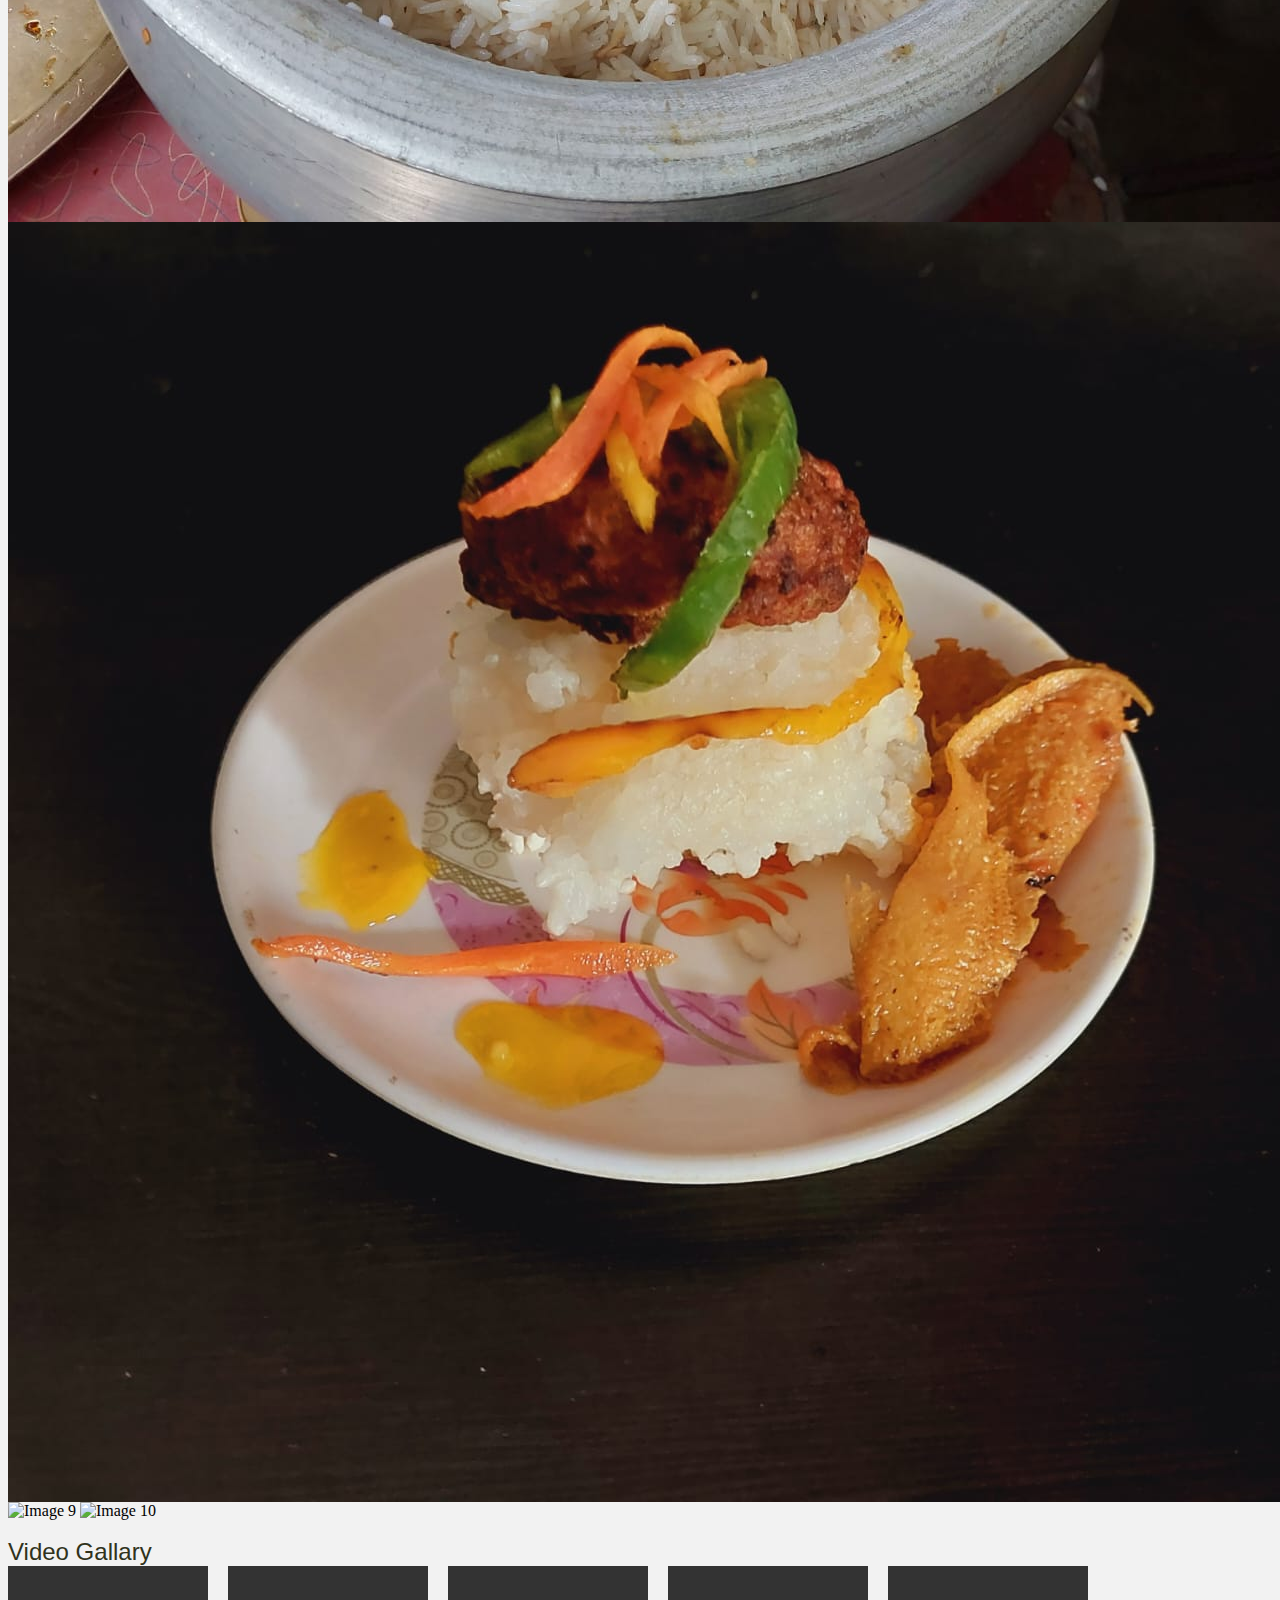
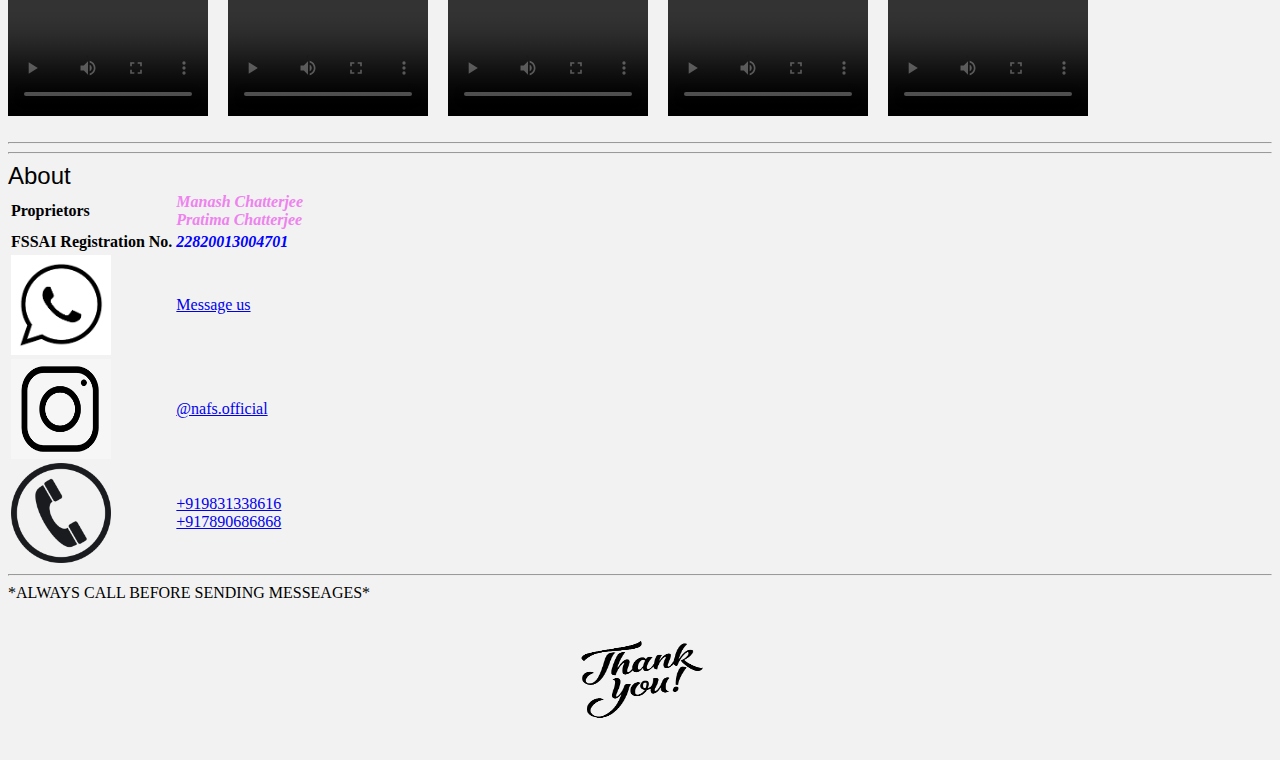
==== commit 62416059: "update" ====
--- a/index.html
+++ b/index.html
@@ -177,11 +177,16 @@
 <font face= "Arial"; font color="30321C"; font size="5"> Image Gallary </font>
 <div class="scroll-gallery">
   <div class="scroll-wrapper">
-    <img src="image1.jpg" alt="Image 1">
-    <img src="image2.jpg" alt="Image 2">
-    <img src="image3.jpg" alt="Image 3">
-    <img src="image4.jpg" alt="Image 4">
-    <img src="image5.jpg" alt="Image 5">
+    <img src="b.jpeg" alt="Image 1">
+    <img src="cc.jpeg" alt="Image 2">
+    <img src="chop.jpeg" alt="Image 3">
+    <img src="dal.jpeg" alt="Image 4">
+    <img src="f.jpeg" alt="Image 5">
+	<img src="fr.jpeg" alt="Image 6">
+	<img src="frb.jpeg" alt="Image 7">
+	<img src="r.jpeg" alt="Image 8">
+	<img src="" alt="Image 9">
+	<img src="" alt="Image 10">
   </div>
 </div>
 <br>
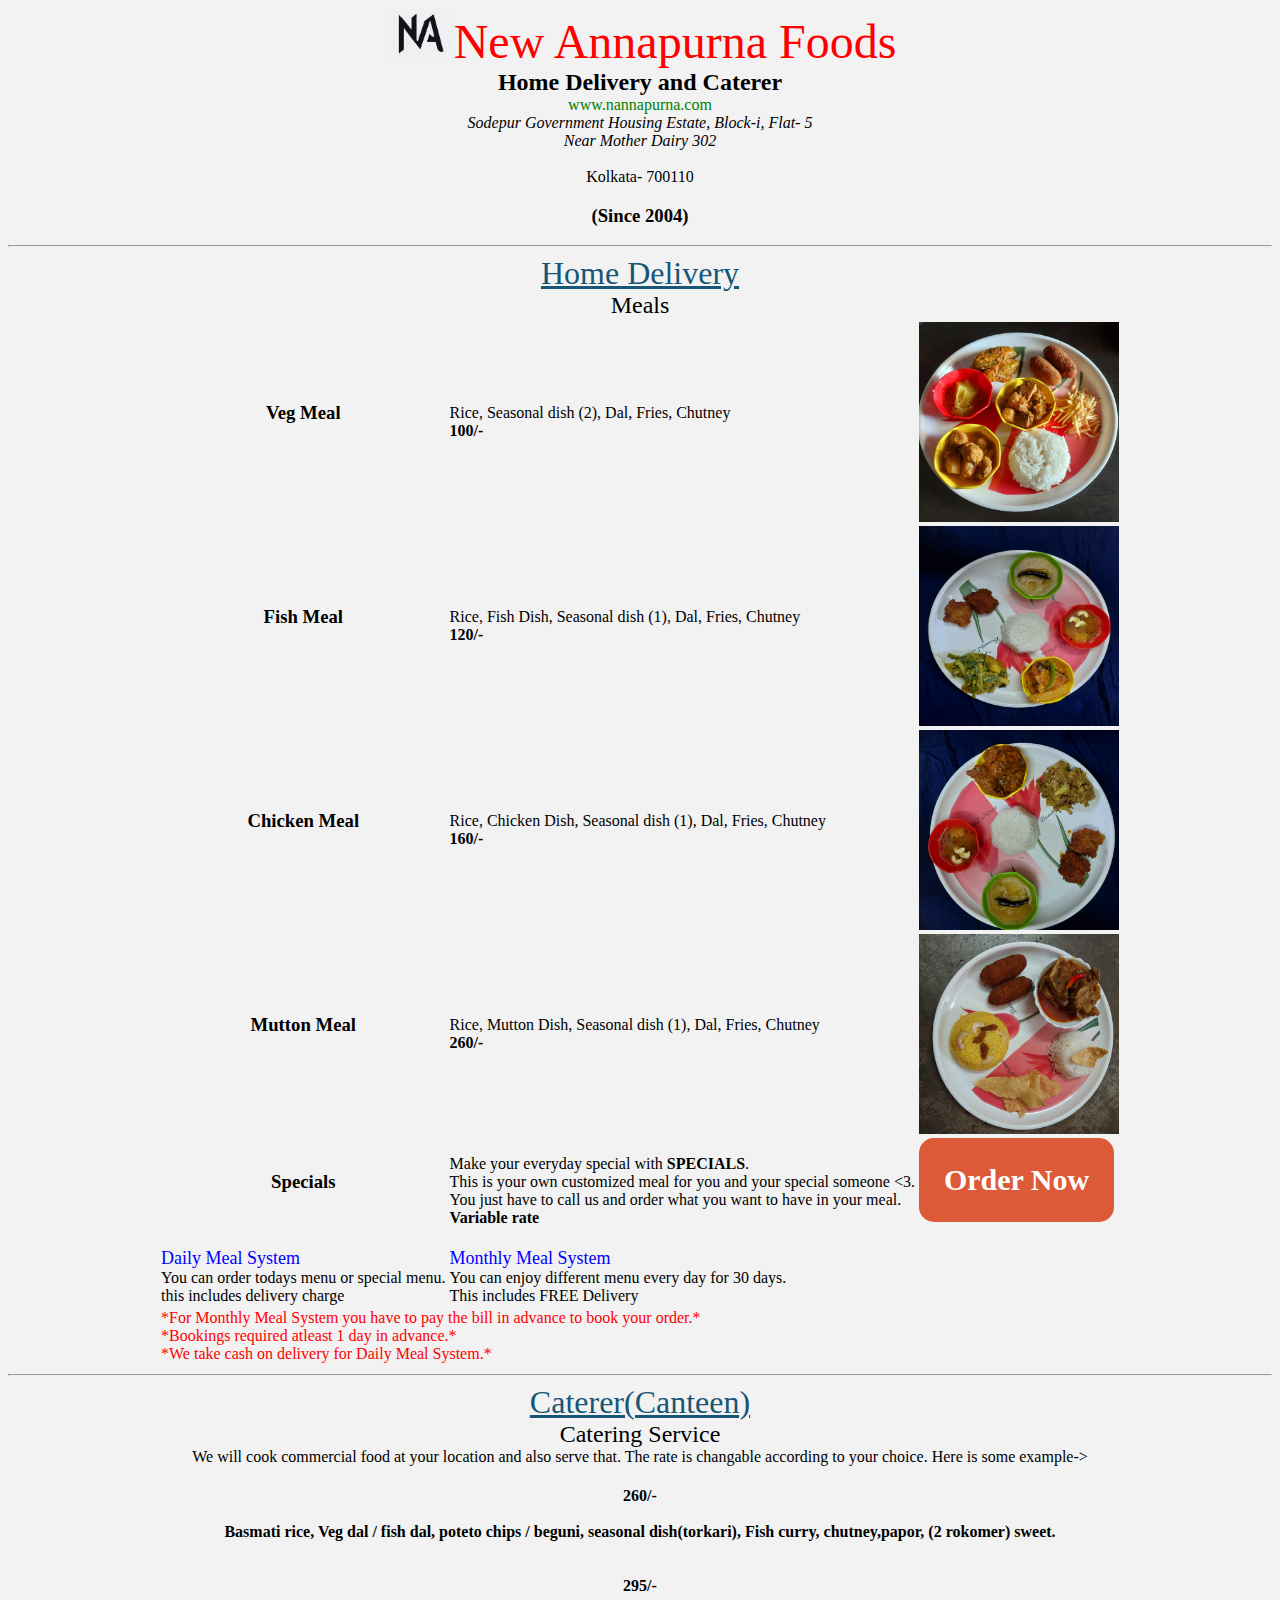
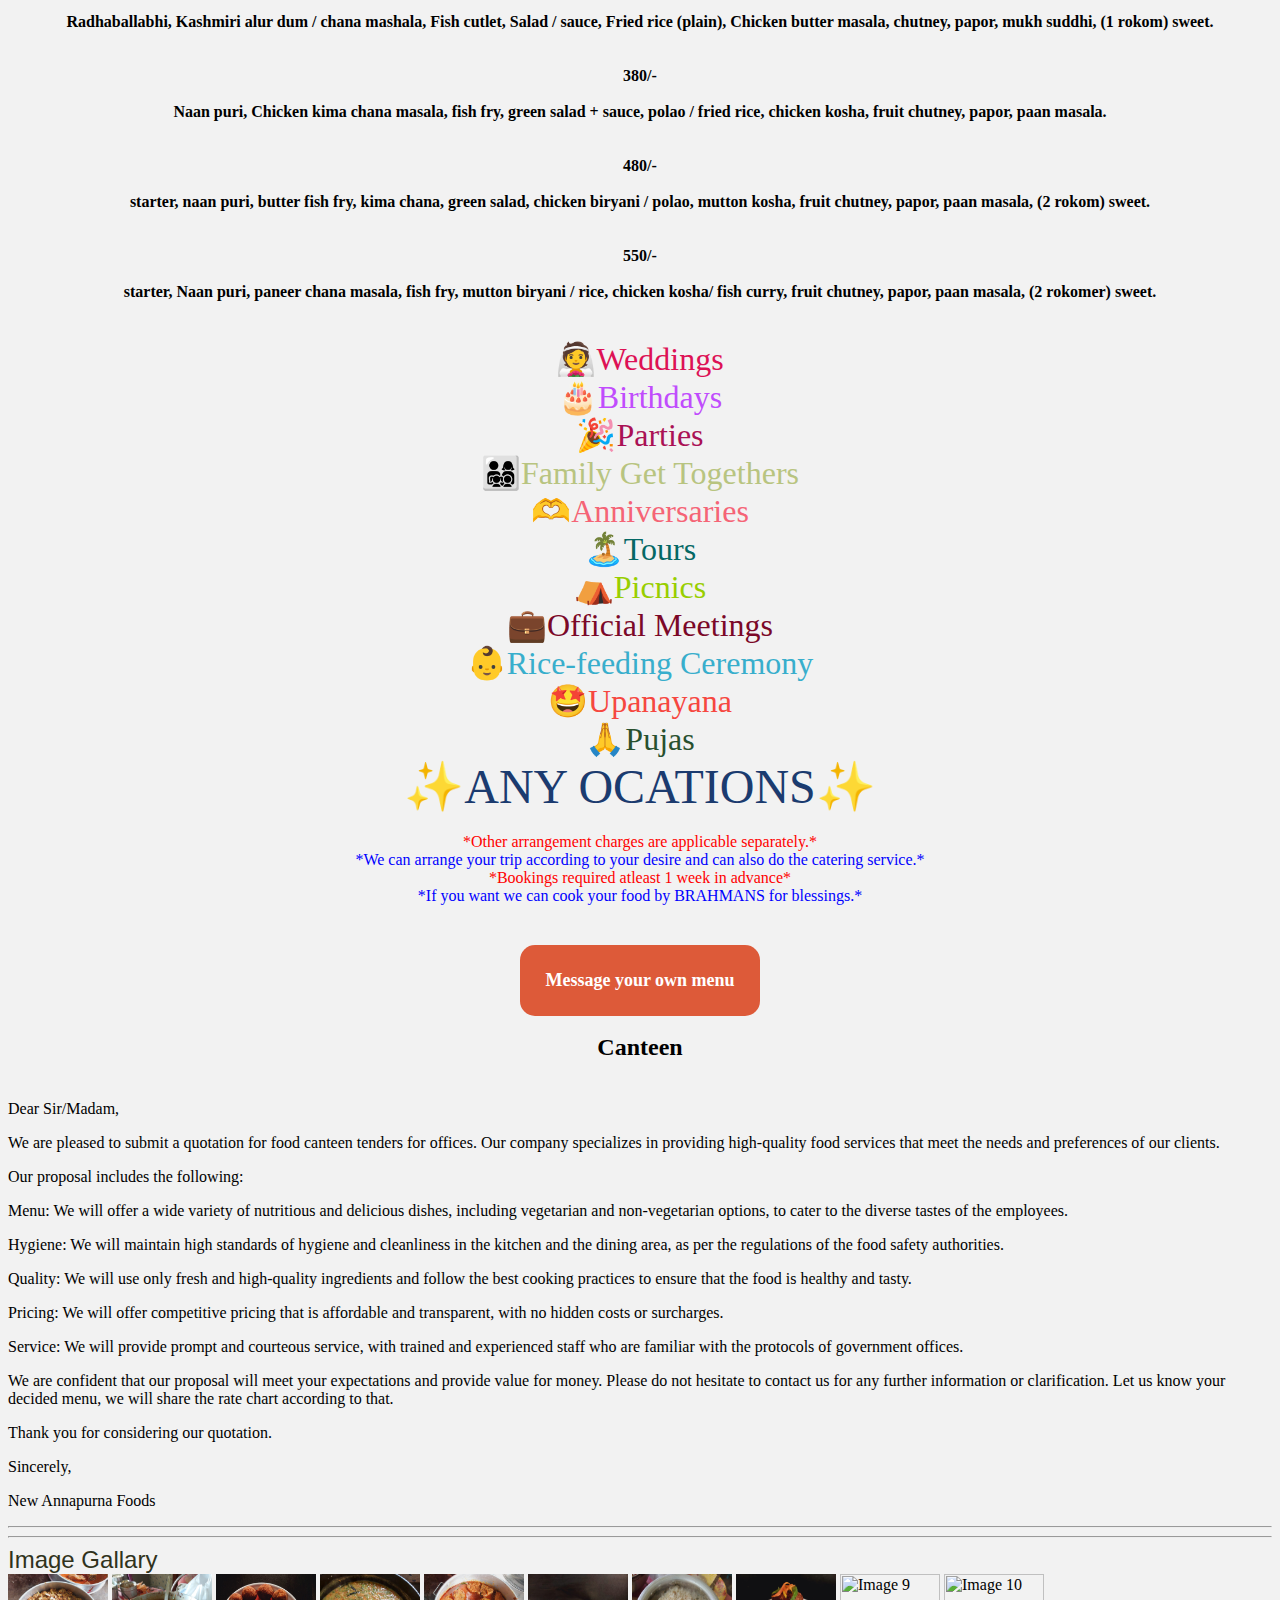
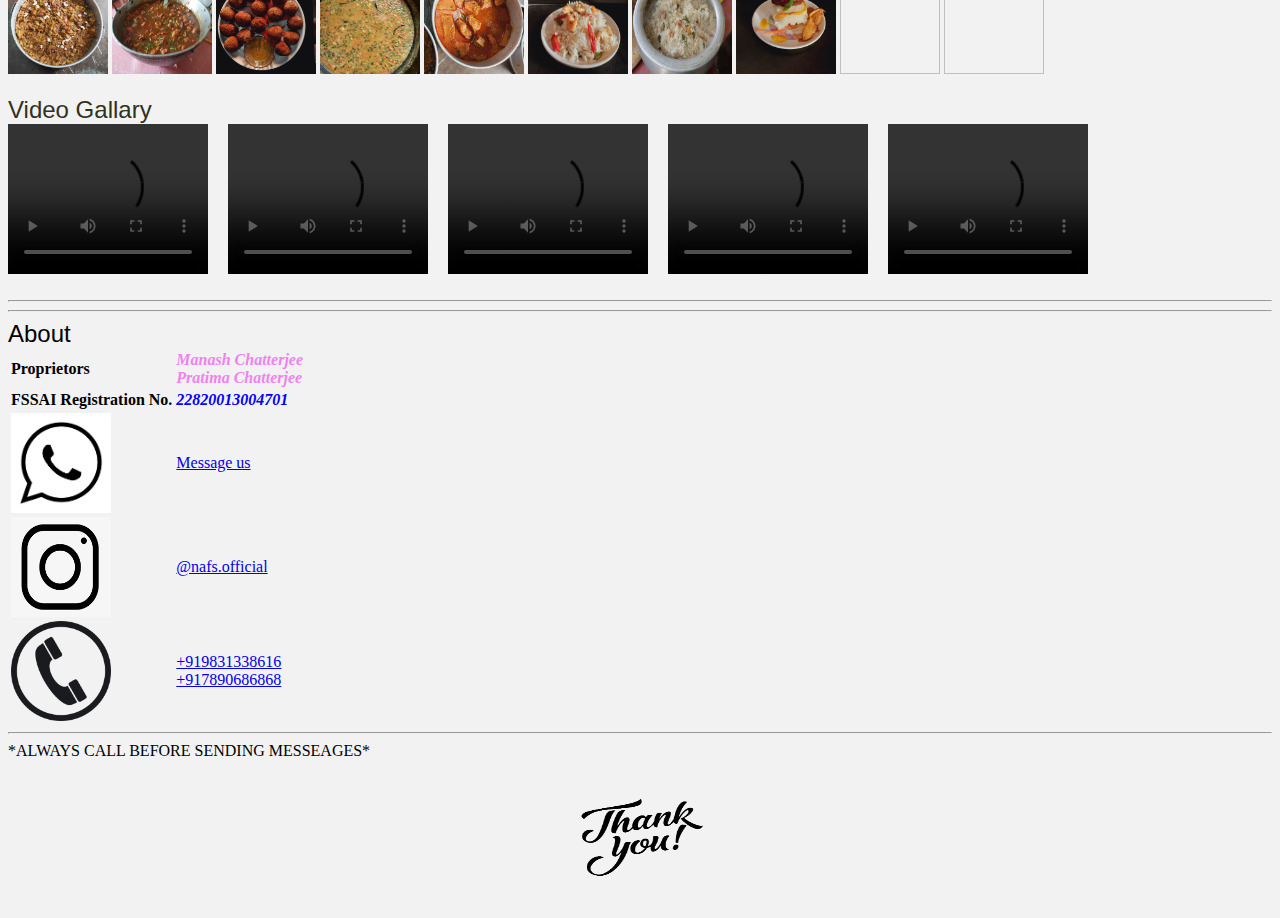
==== commit 3d89dc09: "update index.html" ====
--- a/index.html
+++ b/index.html
@@ -177,16 +177,16 @@
 <font face= "Arial"; font color="30321C"; font size="5"> Image Gallary </font>
 <div class="scroll-gallery">
   <div class="scroll-wrapper">
-    <img src="b.jpeg" alt="Image 1">
-    <img src="cc.jpeg" alt="Image 2">
-    <img src="chop.jpeg" alt="Image 3">
-    <img src="dal.jpeg" alt="Image 4">
-    <img src="f.jpeg" alt="Image 5">
-	<img src="fr.jpeg" alt="Image 6">
-	<img src="frb.jpeg" alt="Image 7">
-	<img src="r.jpeg" alt="Image 8">
-	<img src="" alt="Image 9">
-	<img src="" alt="Image 10">
+    <img src="b.jpeg" alt="Image 1" height="100" width="100">
+    <img src="cc.jpeg" alt="Image 2" height="100" width="100">
+    <img src="chop.jpeg" alt="Image 3" height="100" width="100">
+    <img src="dal.jpeg" alt="Image 4" height="100" width="100">
+    <img src="f.jpeg" alt="Image 5" height="100" width="100">
+	<img src="fr.jpeg" alt="Image 6" height="100" width="100">
+	<img src="frb.jpeg" alt="Image 7" height="100" width="100">
+	<img src="r.jpeg" alt="Image 8" height="100" width="100">
+	<img src="" alt="Image 9" height="100" width="100">
+	<img src="" alt="Image 10" height="100" width="100">
   </div>
 </div>
 <br>
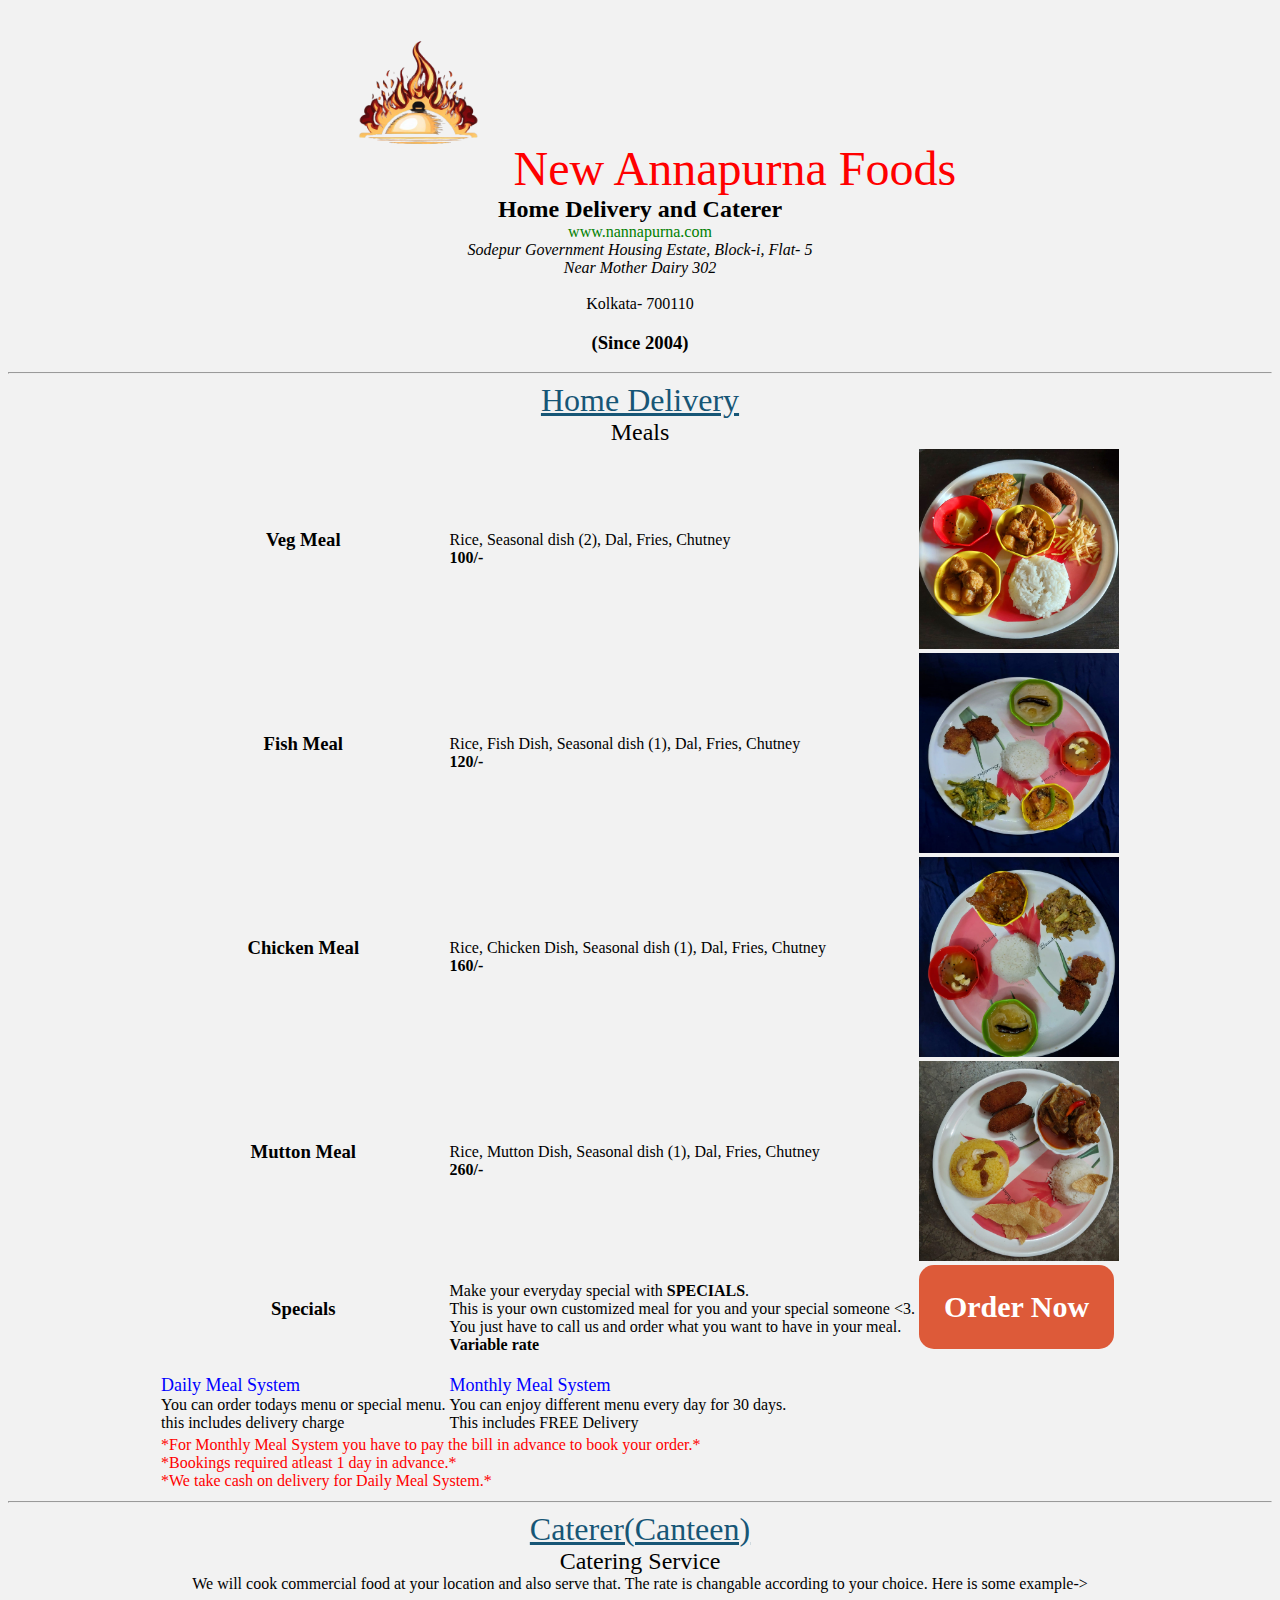
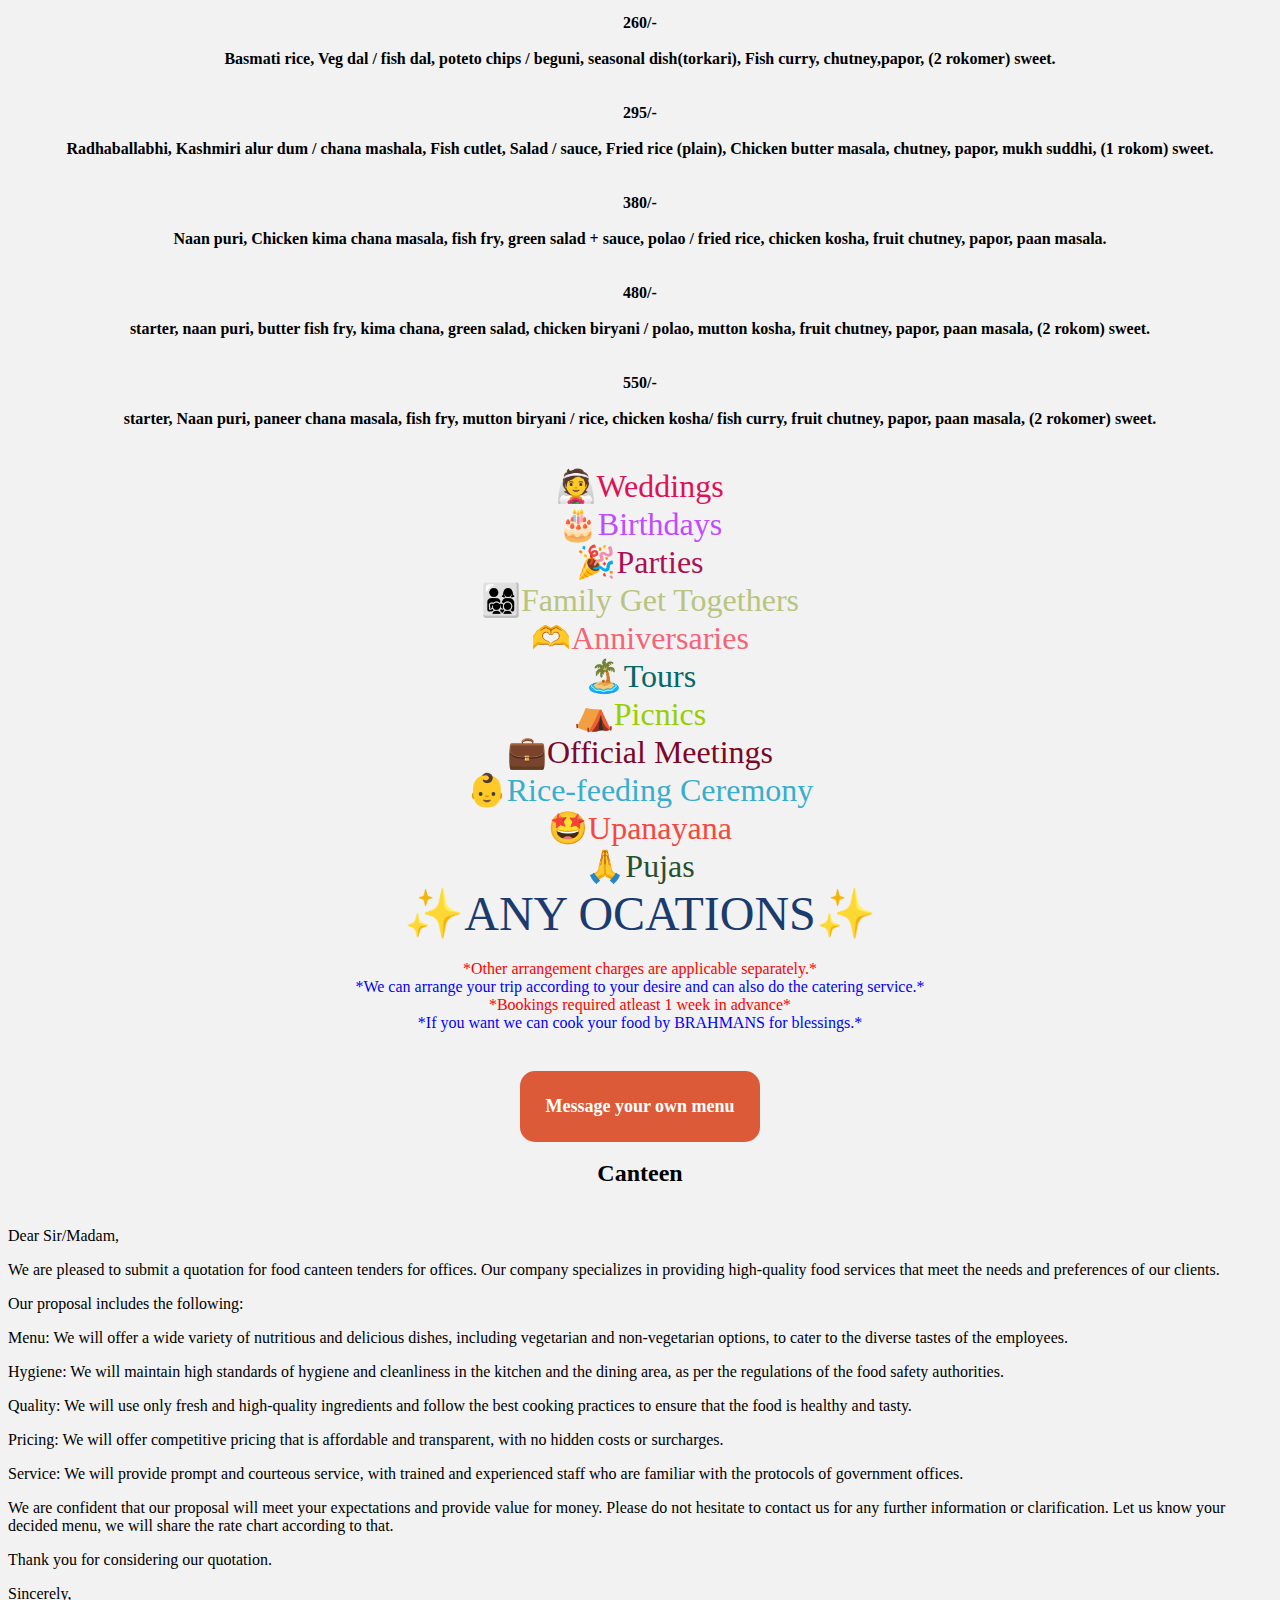
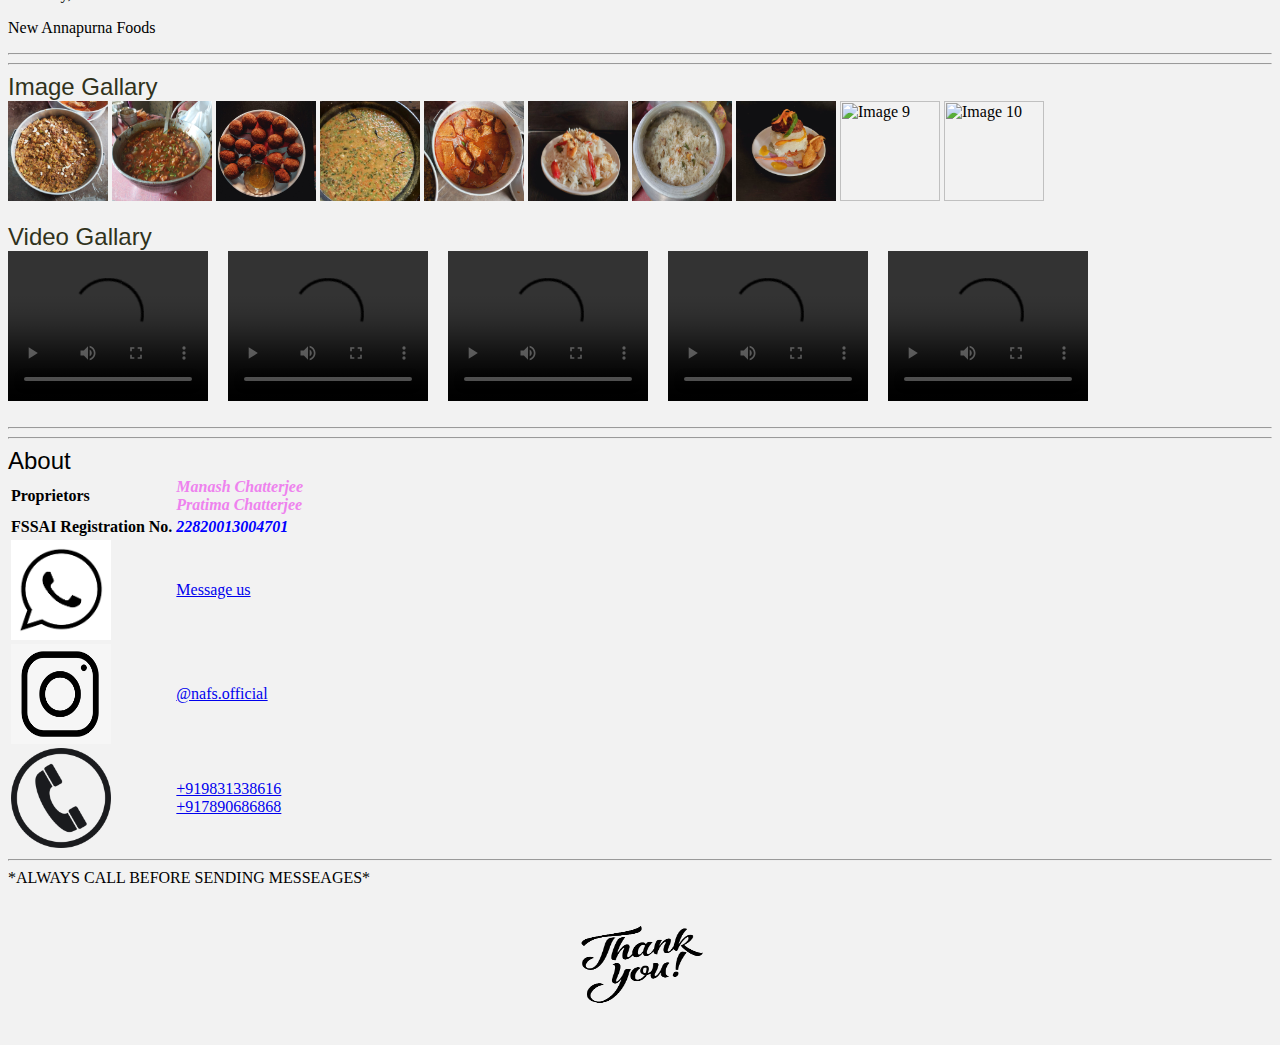
==== commit 8c6a5637: "Added new logo" ====
--- a/index.html
+++ b/index.html
@@ -1,5 +1,5 @@
 <html>
-<head> <title> New Annapurna Home Delivery & Caterer </title><!-- Google tag (gtag.js) -->
+<head> <title> New Annapurna Foods : Home Delivery & Caterer </title><!-- Google tag (gtag.js) -->
     <script async src="https://www.googletagmanager.com/gtag/js?id=G-FZ71G2D14E">
     </script>
     <script>
@@ -27,10 +27,14 @@
   box-shadow: rgb(83, 83, 83) 10px 25px 30px;
 
 }
+.logo
+{
+	height: 20%; width: 15%;
+}
 </style></Head>
 <body bgcolor="#f2f2f2">
 <center>
-<img src ="logo.jpg" height="50" width="70"><font face="Algerian";font color="Red"font size="20">New Annapurna Foods</font><br>
+<img class="logo" src ="logo4.png"><font face="Algerian";font color="Red"font size="20">New Annapurna Foods</font><br>
 <font face="Lucida";font size="5"><b>Home Delivery and Caterer</b></font><br> <font color="Green">www.nannapurna.com</font><br><address> Sodepur Government Housing Estate, Block-i, Flat- 5<br> Near Mother Dairy 302</address>
 <br> Kolkata- 700110<br>
 <h3>(Since 2004)</h3><hr>
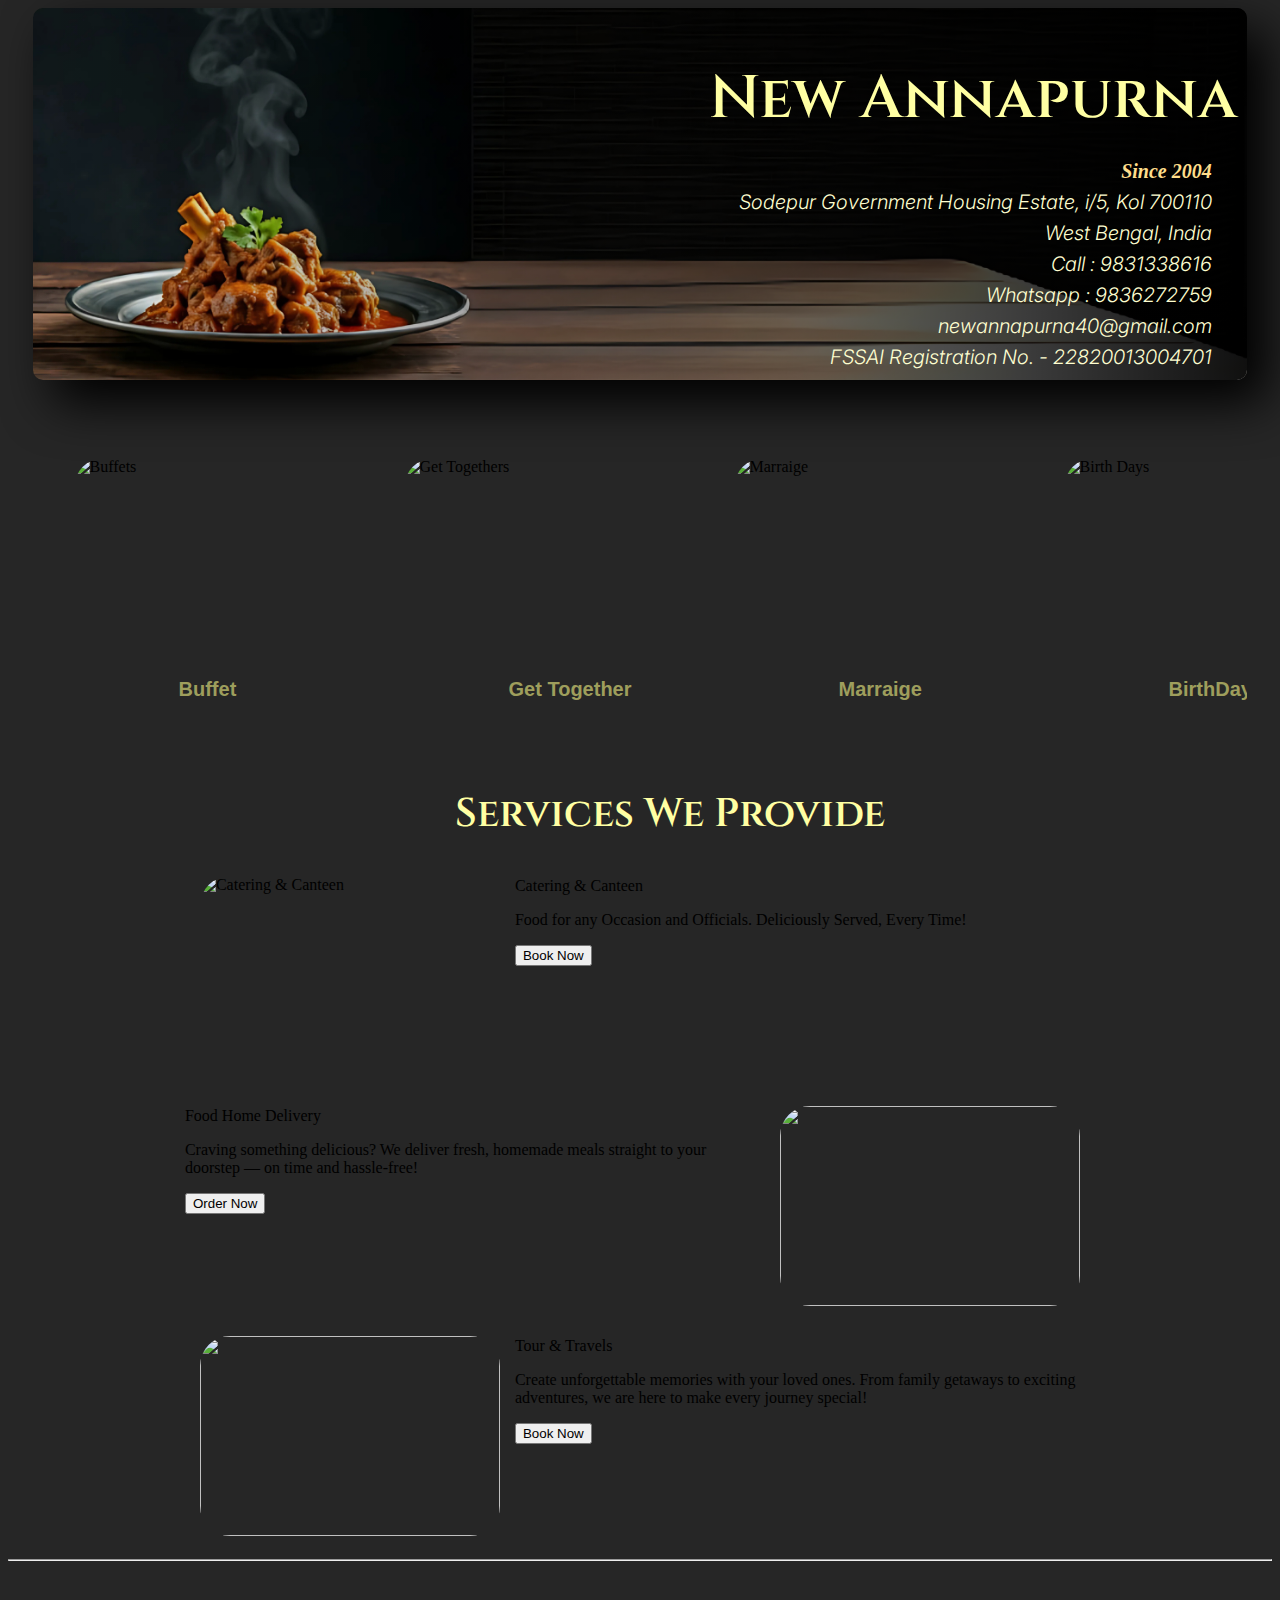
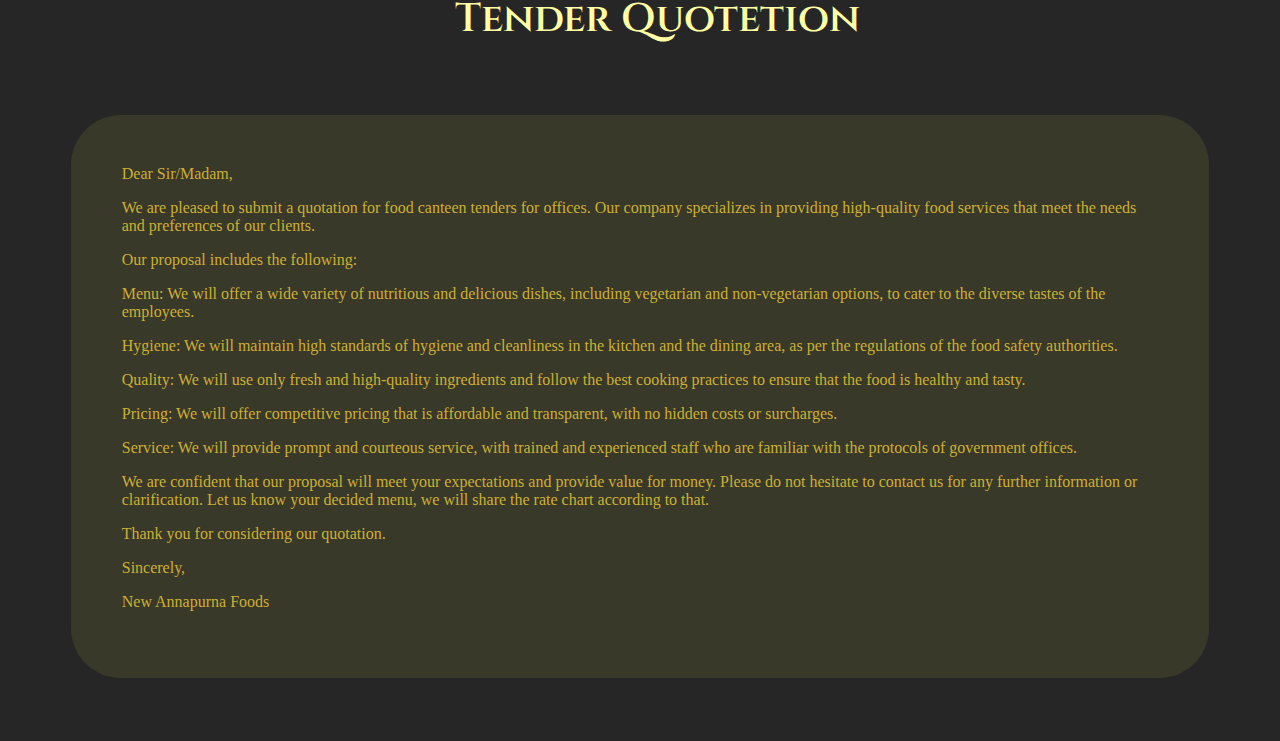
==== commit 5748dc2f: "updating to new site design" ====
--- a/index.html
+++ b/index.html
@@ -1,5 +1,16 @@
-<html>
-<head> <title> New Annapurna Foods : Home Delivery & Caterer </title><!-- Google tag (gtag.js) -->
+<!DOCTYPE html>
+<html lang="en">
+<head>
+    <meta charset="UTF-8">
+    <!-- font link -->
+    <link rel="preconnect" href="https://fonts.googleapis.com">
+<link rel="preconnect" href="https://fonts.gstatic.com" crossorigin>
+<link href="https://fonts.googleapis.com/css2?family=Cinzel:wght@400..900&family=Crimson+Text:ital,wght@0,400;0,600;0,700;1,400;1,600;1,700&family=EB+Garamond:ital,wght@0,400..800;1,400..800&family=Inter:ital,opsz,wght@0,14..32,100..900;1,14..32,100..900&family=Italianno&family=Playball&family=Playwrite+IN:wght@318&family=Saira:ital,wght@0,100..900;1,100..900&family=Sedan+SC&display=swap" rel="stylesheet">
+
+
+    <link rel="stylesheet" href="style.css">
+    
+    <title> New Annapurna Foods : Home Delivery & Caterer </title><!-- Google tag (gtag.js) -->
     <script async src="https://www.googletagmanager.com/gtag/js?id=G-FZ71G2D14E">
     </script>
     <script>
@@ -9,150 +20,90 @@
     
       gtag('config', 'G-FZ71G2D14E');
     </script>
-	<style>
-	#order
-	a:link, a:visited {
-  background-color: #dd5a39;
-  color: white;
-  padding: 25px;
-  text-align: center;
-  text-decoration: none;
-  font-size: 30px;
-  display: inline-block;
-  border-radius: 15px;
-}
-#order
-a:hover, a:active {
-  background-color: rgb(212, 63, 26);
-  box-shadow: rgb(83, 83, 83) 10px 25px 30px;
+    
+</head>
+<body>
+    
+    <!-- The head part -->
+    <div class="top">
+    <div id="shade">
+        <h1 class="heading">New Annapurna</h1>
+    
+        <h3 class="info" style="font-weight: 600; font-family:Georgia, 'Times New Roman', Times, serif; color: rgb(254, 221, 139);;">Since 2004
+        </h3>
 
-}
-.logo
-{
-	height: 20%; width: 15%;
-}
-</style></Head>
-<body bgcolor="#f2f2f2">
-<center>
-<img class="logo" src ="logo4.png"><font face="Algerian";font color="Red"font size="20">New Annapurna Foods</font><br>
-<font face="Lucida";font size="5"><b>Home Delivery and Caterer</b></font><br> <font color="Green">www.nannapurna.com</font><br><address> Sodepur Government Housing Estate, Block-i, Flat- 5<br> Near Mother Dairy 302</address>
-<br> Kolkata- 700110<br>
-<h3>(Since 2004)</h3><hr>
-<font face="Cooper Black";font size="6";font color="175676"><u> Home Delivery </u></font><br>
-<font face="cursive";font size="5">Meals</font>
-<table>
-<tr>
-<th><h3>Veg Meal</h3></th>
-<td>Rice, Seasonal dish (2), Dal, Fries, Chutney<br><b>100/-</b></td>
-<td><img src="veg meal.jpg" height= "200" width= "200"></td>
-</tr>
-<tr>
-<th><h3>Fish Meal</h3></th>
-<td>Rice, Fish Dish, Seasonal dish (1), Dal, Fries, Chutney<br><b>120/-</b></td>
-<td><img src="fish meal.jpg" height= "200" width= "200"></td>
-</tr>
-<tr>
-<th><h3>Chicken Meal</h3></th>
-<td>Rice, Chicken Dish, Seasonal dish (1), Dal, Fries, Chutney<br><b>160/-</b></td>
-<td><img src="chicken meal.jpg" height= "200" width= "200"></td>
-</tr>
-<tr>
-<th><h3>Mutton Meal</h3></th>
-<td>Rice, Mutton Dish, Seasonal dish (1), Dal, Fries, Chutney<br><b>260/-</b></td>
-<td><img src="mutton meal.jpg" height= "200" width= "200"></td>
-</tr>
-<tr>
-<th><h3>Specials</h3></th>
-<td>Make your everyday special with <b>SPECIALS</b>.<br> This is your own customized meal for you and your special someone <3.<br> You just have to call us and order what you want to have in your meal.<br><b>Variable rate</b></td>
-<td><h4 id="order"><a href="tel:+919831338616" target="_blank">Order Now</a></h4></td>
-</tr>
-<tr>
-<td>
-<font size="4";font color="blue"> Daily Meal System </font>
-<br> You can order todays menu or special menu.
-<br> this includes delivery charge
-</td>
-<td>
-<font size="4";font color="blue"> Monthly Meal System </font>
-<br> You can enjoy different menu every day for 30 days.
-<br> This includes FREE Delivery
-</td>
-<td></td>
-</tr>
-<tr>
-<td colspan="3">
-<font size="3";font color="red">*For Monthly Meal System you have to pay the bill in advance to book your order.*</font><br>
-<font size="3";font color="red">*Bookings required atleast 1 day in advance.*</font><br>
-<font size="3";font color="red">*We take cash on delivery for Daily Meal System.*</font><br>
-</td>
-</tr>
-</table>
+    <a href="https://maps.app.goo.gl/ii5X6yQQBR7iaWwk9" target="_blank"><h3 class="info">Sodepur Government Housing Estate, i/5, Kol 700110</h3> <h3 class="info">West Bengal, India</h3></a>
+        <a href="tel:+919831338616"><h3 class="info">Call : 9831338616</h3></a>
+        <a href="https://wa.me/+919836272759" target="_blank"><h3 class="info">Whatsapp : 9836272759</h3></a>
+        
+
+        <a href="mailto:newannapurna40@gmail.com" target="_blank"><h3 class="info">newannapurna40@gmail.com</h3></a>
+        <h3 class="info">FSSAI Registration No. -	22820013004701
+        </h3>
+      
+        
+    </div>
+    </div>
+
+    <!-- Works we do -->
+
+<div class="cards_back scroll">
+    <div class="cards"><img src="https://media.istockphoto.com/id/637765812/photo/cuisine-culinary-buffet-dinner-catering-dining-food-celebration.jpg?s=612x612&w=0&k=20&c=7l_HRkrBJ6ewkfYx1rQtNbDDWcf4V8dyo1GbiHmWGYs=" alt="Buffets"> <br> <p class="heading small_heading"> Buffet </p></div>
+    
+    <div class="cards"><img src="https://media.istockphoto.com/id/1481644764/photo/big-family-and-friends-celebrating-outside-at-home-diverse-group-of-children-adults-and-old.jpg?s=612x612&w=0&k=20&c=Oum7sizipUPaAGqnvaug8NzLfhfrc9ttp9Vbpe7Ivzk=" alt="Get Togethers"> <br> <p class="heading small_heading"> Get Together </div>
+
+    <div class="cards"><img src="https://media.istockphoto.com/id/866987706/photo/indian-wedding-hands.jpg?s=612x612&w=0&k=20&c=6L-u9qhFPv9MjDnF4UK4AqjVbDKM4_8Xad72IHhwPZE=" alt="Marraige"> <br> <p class="heading small_heading"> Marraige</div>
+
+    <div class="cards"><img src="https://media.istockphoto.com/id/1154066614/photo/happy-birthday-to-you-concept.jpg?s=612x612&w=0&k=20&c=laWMYxECOwx3R9pB07O2Ip11IRa_y-LdsUzO99BmqSk=" alt="Birth Days"> <br> <p class="heading small_heading"> BirthDays</div>
+
+    <div class="cards"><img src="https://media.istockphoto.com/id/1411322814/photo/happy-women-eating-at-a-buffet-style-cafeteria.jpg?s=612x612&w=0&k=20&c=YXK6DGEct3j4ckVGH4I5Bh9TCv86gQDPR1otiCXQMA4=" alt="Corporate"> <br> <p class="heading small_heading"> Corporate</div>
+
+    <div class="cards"><img src="https://media.istockphoto.com/id/477223415/photo/funeral-scene.jpg?s=612x612&w=0&k=20&c=sJwCzT8NgBFbgTMZF75-KaheJdZdp4ZjMvl4yTtfxss=" alt="Funeral Ceremony"><br><p class="heading small_heading" style="margin-left: 23%;">Funeral Ceremony</div>
+
+    <div class="cards"><img src="https://media.istockphoto.com/id/1752533608/video/high-five-business-people-and-teamwork-with-collaboration-and-celebration-in-a-office-with.jpg?s=640x640&k=20&c=JpFXT5qRc3TcAJae4yzXBTqos-sw5X2yTBseiM6o-qk=" alt="With you in every occasion"> <br> <p class="heading small_heading" style="margin-left: 10%;"> With You in every occation </div>
+
+    <!-- <div class="cards"><img src="" alt="Canteen"> <br> <p class="heading small_heading"> Canteen</div>
+    
+    <div class="cards"><img src="" alt="Canteen"> <br> <p class="heading small_heading"> Canteen</div>
+
+    <div class="cards"><img src="" alt="Canteen"> <br> <p class="heading small_heading"> Canteen</div> -->
+
+</div>
+
+
+
+    <!--Business parts-->
+     
+
+
+
+
+<h1 class="heading" style="font-size: 40px; margin-left: 35%;">Services We Provide</h1>
+
+
+
+<div class="services">
+    <div class="scroll"  style="display: flex;"><div class="cards"><img src="https://media.istockphoto.com/id/177392719/photo/lunch-service-station.jpg?s=612x612&w=0&k=20&c=ywReVpKuBguQx__JsMFDKtleeRYbvTQwWrAhFv9rVKE=" alt="Catering & Canteen"></div> 
+    <div><p>Catering & Canteen</p><p>Food for any Occasion and Officials. Deliciously Served, Every Time!</p> <button>Book Now</button></div>
+</div>
+
+<div class="scroll"  style="display: flex;">
+    <div><p>Food Home Delivery</p><p>Craving something delicious? We deliver fresh, homemade meals straight to your doorstep — on time and hassle-free!</p> <button>Order Now</button></div>
+    <div class="cards"><img src="https://media.istockphoto.com/id/1398228427/photo/food-delivery-rider-delivers-food.jpg?s=612x612&w=0&k=20&c=wl9Xfb89ik9o7i9yjXbm114Gvlbd1LBLeSVZU6R_DpA=" alt="">
+</div>
+
+</div> 
+    <div class="scroll"  style="display: flex;"><div class="cards"><img src="https://media.istockphoto.com/id/1347088244/photo/kerala-most-beautiful-place-of-india.jpg?s=612x612&w=0&k=20&c=oBVJ6rUfq1YOua_4Oqhj0B1TFwcMFhniaysLJEN_eh8=" alt=""></div>
+<div>
+    <p>Tour & Travels</p>
+    <p>Create unforgettable memories with your loved ones. From family getaways to exciting adventures, we are here to make every journey special!</p> <button>Book Now</button>
+</div></div>
+</div>
 
 <hr>
-<font face="Cooper Black";font size="6";font color="175676"><u> Caterer(Canteen) </u></font><br>
-<font face="cursive";font size="5">Catering Service</font><br>
-We will cook commercial food at your location and also serve that. The rate is changable according to your choice. Here is some example-><br>
-<h4><b>260/-</b><br><br>
-
-Basmati rice, Veg dal / fish dal, poteto chips / beguni, seasonal dish(torkari), Fish curry, chutney,papor, (2 rokomer) sweet. <br><br><br>
-
-<b>295/-</b><br><br>
-
- Radhaballabhi, Kashmiri alur dum / chana mashala, Fish cutlet, Salad / sauce, Fried rice (plain), Chicken butter masala, chutney, papor, mukh suddhi, (1 rokom) sweet. <br><br><br>
-
-<b>380/-</b><br><br>
-
-Naan puri, Chicken kima chana masala, fish fry, green salad + sauce, polao / fried rice, chicken kosha, fruit chutney, papor, paan masala. <br><br><br>
-
-<b>480/-</b><br><br>
-
-starter, naan puri, butter fish fry, kima chana, green salad, chicken biryani / polao, mutton kosha, fruit chutney, papor, paan masala, (2 rokom) sweet. <br><br><br>
-
-<b>550/-</b><br><br>
-
-starter, Naan puri, paneer chana masala, fish fry, mutton biryani / rice, chicken kosha/ fish curry, fruit chutney, papor, paan masala, (2 rokomer) sweet. <br></h4><br>
-
-
- <font face= "Georgia"; font color="DD1155"; font size="6">👰Weddings</font>
-<br>
-<font face= "Georgia"; font color="C04CFD"; font size="6">🎂Birthdays</font>
-<br>
-<font face= "Georgia"; font color="AA1155"; font size="6">🎉Parties</font>
-<br>
-<font face= "Georgia"; font color="B8C480"; font size="6">👨‍👩‍👧‍👦Family Get Togethers</font>
-<br>
-<font face= "Georgia"; font color="F56476"; font size="6">🫶Anniversaries</font>
-<br>
-<font face= "Georgia"; font color="046865"; font size="6">🏝️Tours</font>
-<br>
-<font face= "Georgia"; font color="98CE00"; font size="6">⛺Picnics</font>
-<br>
-
-<font face= "Georgia"; font color="7B0828"; font size="6">💼Official Meetings</font>
-<br>
-<font face= "Georgia"; font color="38AECC"; font size="6">👶Rice-feeding Ceremony</font>
-<br>
-<font face= "Georgia"; font color="F64740"; font size="6">🤩Upanayana</font>
-<br>
-<font face= "Georgia"; font color="28502E"; font size="6">🙏Pujas</font>
-<br>
-<font face= "Georgia"; font color="1B3B6F"; font size="7">✨ANY OCATIONS✨</font>
-<br>
-<br>
-<font size="3";font color="red">*Other arrangement charges are applicable separately.*</font><br>
-<font size="3";font color="blue">*We can arrange your trip according to your desire and can also do the catering service.*</font><br>
-<font size="3";font color="red">*Bookings required atleast 1 week in advance*</font><br>
-<font size="3";font color="blue">*If you want we can cook your food by BRAHMANS for blessings.*</font>
-
-<br>
-<br>
-<h4 id="order">
-<a href="https://wa.me/message/JESTJLVNZFCLF1"> <font face="Cooper Black";font size="4">Message your own menu</font></a>
-<br>
-<br>
-
-<font face="cursive";font size="5">Canteen</font><br><br></center>
-Dear Sir/Madam,
+<h1 class="heading" style="font-size: 40px; margin-left: 35%;">Tender Quotetion</h1>
+<div class="tender">
+    Dear Sir/Madam,
 
 <p>We are pleased to submit a quotation for food canteen tenders for offices. Our company specializes in providing high-quality food services that meet the needs and preferences of our clients.</p>
 
@@ -175,128 +126,10 @@
 <p>Sincerely,<p>
 
 New Annapurna Foods
-<hr>
-<hr>
+</div>
 
-<font face= "Arial"; font color="30321C"; font size="5"> Image Gallary </font>
-<div class="scroll-gallery">
-  <div class="scroll-wrapper">
-    <img src="b.jpeg" alt="Image 1" height="100" width="100">
-    <img src="cc.jpeg" alt="Image 2" height="100" width="100">
-    <img src="chop.jpeg" alt="Image 3" height="100" width="100">
-    <img src="dal.jpeg" alt="Image 4" height="100" width="100">
-    <img src="f.jpeg" alt="Image 5" height="100" width="100">
-	<img src="fr.jpeg" alt="Image 6" height="100" width="100">
-	<img src="frb.jpeg" alt="Image 7" height="100" width="100">
-	<img src="r.jpeg" alt="Image 8" height="100" width="100">
-	<img src="" alt="Image 9" height="100" width="100">
-	<img src="" alt="Image 10" height="100" width="100">
-  </div>
-</div>
-<br>
-<font face= "Arial"; font color="30321C"; font size="5"> Video Gallary </font>
 
-<!DOCTYPE html>
-<html>
-<head>
-	<title>Video Gallery</title>
-	<style>
-		.video-gallery {
-			display: flex;
-			overflow-x: scroll;
-			scrollbar-width: none;
-			-ms-overflow-style: none;
-		}
-		.video-gallery::-webkit-scrollbar {
-			display: none;
-		}
-		.video-item {
-			margin-right: 20px;
-		}
-		.video-item:last-child {
-			margin-right: 0;
-		}
-		.video-item video {
-			width: 200px;
-			height: 150px;
-			object-fit: cover;
-		}
-	</style>
-</head>
-<body>
-	<div class="video-gallery">
-		<div class="video-item">
-			<video controls>
-				<source src="c.mp4" type="video/mp4">
-			</video>
-		</div>
-		<div class="video-item">
-			<video controls>
-				<source src="video2.mp4" type="video/mp4">
-			</video>
-		</div>
-		<div class="video-item">
-			<video controls>
-				<source src="video3.mp4" type="video/mp4">
-			</video>
-		</div>
-		<div class="video-item">
-			<video controls>
-				<source src="video4.mp4" type="video/mp4">
-			</video>
-		</div>
-		<div class="video-item">
-			<video controls>
-				<source src="video5.mp4" type="video/mp4">
-			</video>
-		</div>
-	</div>
+
+
 </body>
-</html>
-<br>
-
-<hr>
-<hr>
-<font face= "Arial"; font color="black"; font size="5"> About </font>
-<table>
-<tr>
-<td> <b>Proprietors</b></td>
-<td>  <font color="violet"><b><i>Manash Chatterjee</i></b></font><br>
-<font color="violet"><b><i>Pratima Chatterjee</i></b></font>
-</td>
-</tr>
-<tr>
-<td><b>FSSAI Registration No.</b>
-</td>
-<td> <font color="blue"><b><i>22820013004701</i></b></font>
-</td>
-</tr>
-<tr>
-<td><img src="wap.png" height="100" width="100">
-</td>
-<td><a href="https://wa.me/message/JESTJLVNZFCLF1"> Message us</a>
-</td>
-</tr>
-<tr>
-<td>
-<img src="insta.png" height="100" width="100">
-</td>
-<td>
-<a href="https://www.instagram.com/invites/contact/?i=167dop183yjb4&utm_content=r518wp4"> @nafs.official</a>
-</td>
-</tr>
-<tr>
-<td>
-<img src="call.png" height="100" width="100"></td>
-<td><a href="tel:+919831338616"> +919831338616 </a><br>
-<a href="tel:+917890686868"> +917890686868 </a>
-</td>
-</tr>
-</table>
-<hr>
-*ALWAYS CALL BEFORE SENDING MESSEAGES*
-<center>
-<a href="Thanks.html"><img src="thanks.png" height="150" width="200"></center></a>
-</center>
-</body>
-</html>
+</html>--- a/style.css
+++ b/style.css
@@ -0,0 +1,243 @@
+body
+{
+    background-color: rgb(38, 38, 38);
+}
+.top
+{
+    /* background-image: url(https://images.pexels.com/photos/28674690/pexels-photo-28674690/free-photo-of-rich-indian-lamb-curry-in-traditional-metal-bowl.jpeg); */
+    background-image: url(./image/mutton\ cover.png);
+    background-repeat: no-repeat;
+    background-position: bottom;
+    background-size: cover ;
+    margin-right: 2%;
+    margin-left: 2%;
+    margin-top: 2px;
+    border-radius: 10px;
+    height: 100%;
+    text-align: right;
+    
+    
+}
+#shade
+{
+    background-image: linear-gradient(to right, rgba(255, 255, 255, 0), rgba(0, 0, 0, 0.938));
+    border-color: black;
+    height: 100%;
+    padding: 5px;
+    border-radius: 10px;
+    /* box-shadow: 10px 20px 53px inset; */
+    box-shadow: 20px 22px 50px;
+   
+    
+}
+.heading
+{
+    color: rgb(255, 255, 163);
+    font-size: 60px;
+    padding-right: 30px;
+    padding: 5px;
+    align-content: end;
+    margin-left: 40%;
+    margin-bottom: 15px;
+    font-family: "Cinzel", serif;
+  font-optical-sizing: auto;
+  font-weight: 600;
+  font-style: normal;
+}
+
+.small_heading
+{
+    font-size: 20px; 
+    font-family: 'Trebuchet MS', 'Lucida Sans Unicode', 'Lucida Grande', 'Lucida Sans', Arial, sans-serif; 
+    color:  rgb(158, 158, 92);
+    margin-top: 2px;
+    margin-bottom: 2px;
+    padding: 0px;
+    
+    /* margin-right: 25%; */
+}
+.cards .small_heading
+{
+    margin-left: 35%;
+}
+.info
+{
+    color: rgb(254, 254, 208);
+    font-size: 20px;
+    font-family: "Inter", serif;
+  font-optical-sizing: auto;
+  font-weight: 300;
+  font-style: italic;
+    margin-top: 5px;
+    padding-right: 30px;
+    padding-top: 1px;
+    padding-bottom: 1px;
+    align-content: end;
+    margin-left: 40%;
+    margin-bottom: 5px;
+}
+
+a
+{
+text-decoration: none;
+
+}
+
+
+
+/* menu lists */
+
+.cards_back
+{
+    background-color: rgb(194, 108, 21);
+    /* background-color: rgba(0, 0, 0, 0); */
+    margin-right: 2%;
+    margin-left: 2%;
+    margin-top: 3%;
+    margin-bottom: 3%;
+    border-radius: 10px;
+    /* height: 100%; */
+    box-shadow: 20px 25px 50px;
+    padding: 2%;
+    display: flex;
+    /* border: dashed 3px rgb(255, 218, 164); */
+    overflow-x: scroll;
+    align-items: stretch;
+    /* scroll-behavior: smooth; */
+    /* flex-wrap:nowrap; */
+    /* scroll-behavior:auto; */
+    
+      
+}
+.scroll
+{
+    box-shadow: none;
+    background-color: rgba(0, 0, 0, 0);
+}
+
+.scroll > .cards > img
+{
+    height: 200px;
+    width: 300px;
+border-radius: 30px;
+}
+/* 
+::-webkit-scrollbar-track
+{
+    box-shadow: inset 0 0 5px rgb(230, 30, 30);
+} 
+ */
+
+.menu
+{
+     background-color: rgb(160, 79, 25);
+     margin-right: 2%;
+     margin-left: 2%;
+    /* margin-top: 3%;
+    margin-bottom: 3%; */
+      border-radius: 10px;
+     /* height: 100%; */
+      box-shadow: 20px 25px 50px rgb(19, 14, 5);
+     padding: 2%;
+     flex: 0 0 auto;
+    /* box-shadow: inset 0 0 5px rgb(230, 30, 30); */
+    /* transition: box-shadow 2s; */
+    /* transition: all 0.5s ease-in-out;
+    transition-timing-function: ease-in-out; */
+ 
+}
+.cards{
+display: flex;
+flex-direction: column;
+justify-content: space-between;
+align-content: start;
+margin: 15px;
+}
+
+/* .menu
+{
+
+        display: flex;
+        flex-direction: column;
+        justify-content: space-between;
+        align-content: start;
+        /* flex: 1; Ensures flexibility */
+        /* min-height: 400px; Adjust based on your design */
+        /* max-width: 700px; Ensures uniform width */
+        /* padding: 20px; */
+        /* box-shadow: 0px 4px 8px rgba(0, 0, 0, 0.1);
+        border-radius: 10px;
+        background: #fff; */
+
+    
+/* } */
+*/
+
+/* .menu:hover
+{
+   
+    box-shadow: 20px 25px 70px  inset rgb(160, 69, 9);
+
+ transition-delay: 10s;
+    transition-duration: 2s;
+     transition: all 0.5s ease-in-out;
+    
+ } */
+
+.menu > h4
+{
+    color:rgb(255, 255, 132);
+    font-size: 35px;
+    
+}
+.menu > ul > li
+{
+    /* font-family: "Inter", serif;
+    font-optical-sizing: auto;
+    font-weight: 300;
+    font-style: italic; */
+
+    font-family: "Playball", carsive;
+  font-weight: 400;
+  font-style: normal;
+    font-size: 20px;
+    /* color: rgb(255, 233, 218); */
+    background-color: #fcffd0;
+    list-style:decimal-leading-zero;
+    margin: 4px;
+    padding: 5px;
+    border-radius: 30px;
+}
+.price
+{
+    font-size: 30px;
+    color: rgb(255, 225, 186);
+    text-align: center;
+}
+.price> span
+{
+color: rgb(24, 24, 24);
+}
+p.info
+{
+margin: 0px;
+padding: 0px;
+}
+.services
+{
+    /* margin-left: 20%;
+    margin-right: 20%; */
+    padding-left: 4%;
+    padding-right: 4%;
+    margin-left: 10%;
+    margin-right: 10%;
+}
+
+.tender
+{
+    color: rgb(205, 175, 53);
+    margin: 5%;
+    background-color: rgba(72, 72, 45, 0.566);
+    border-radius: 50px;
+    padding: 4%;
+}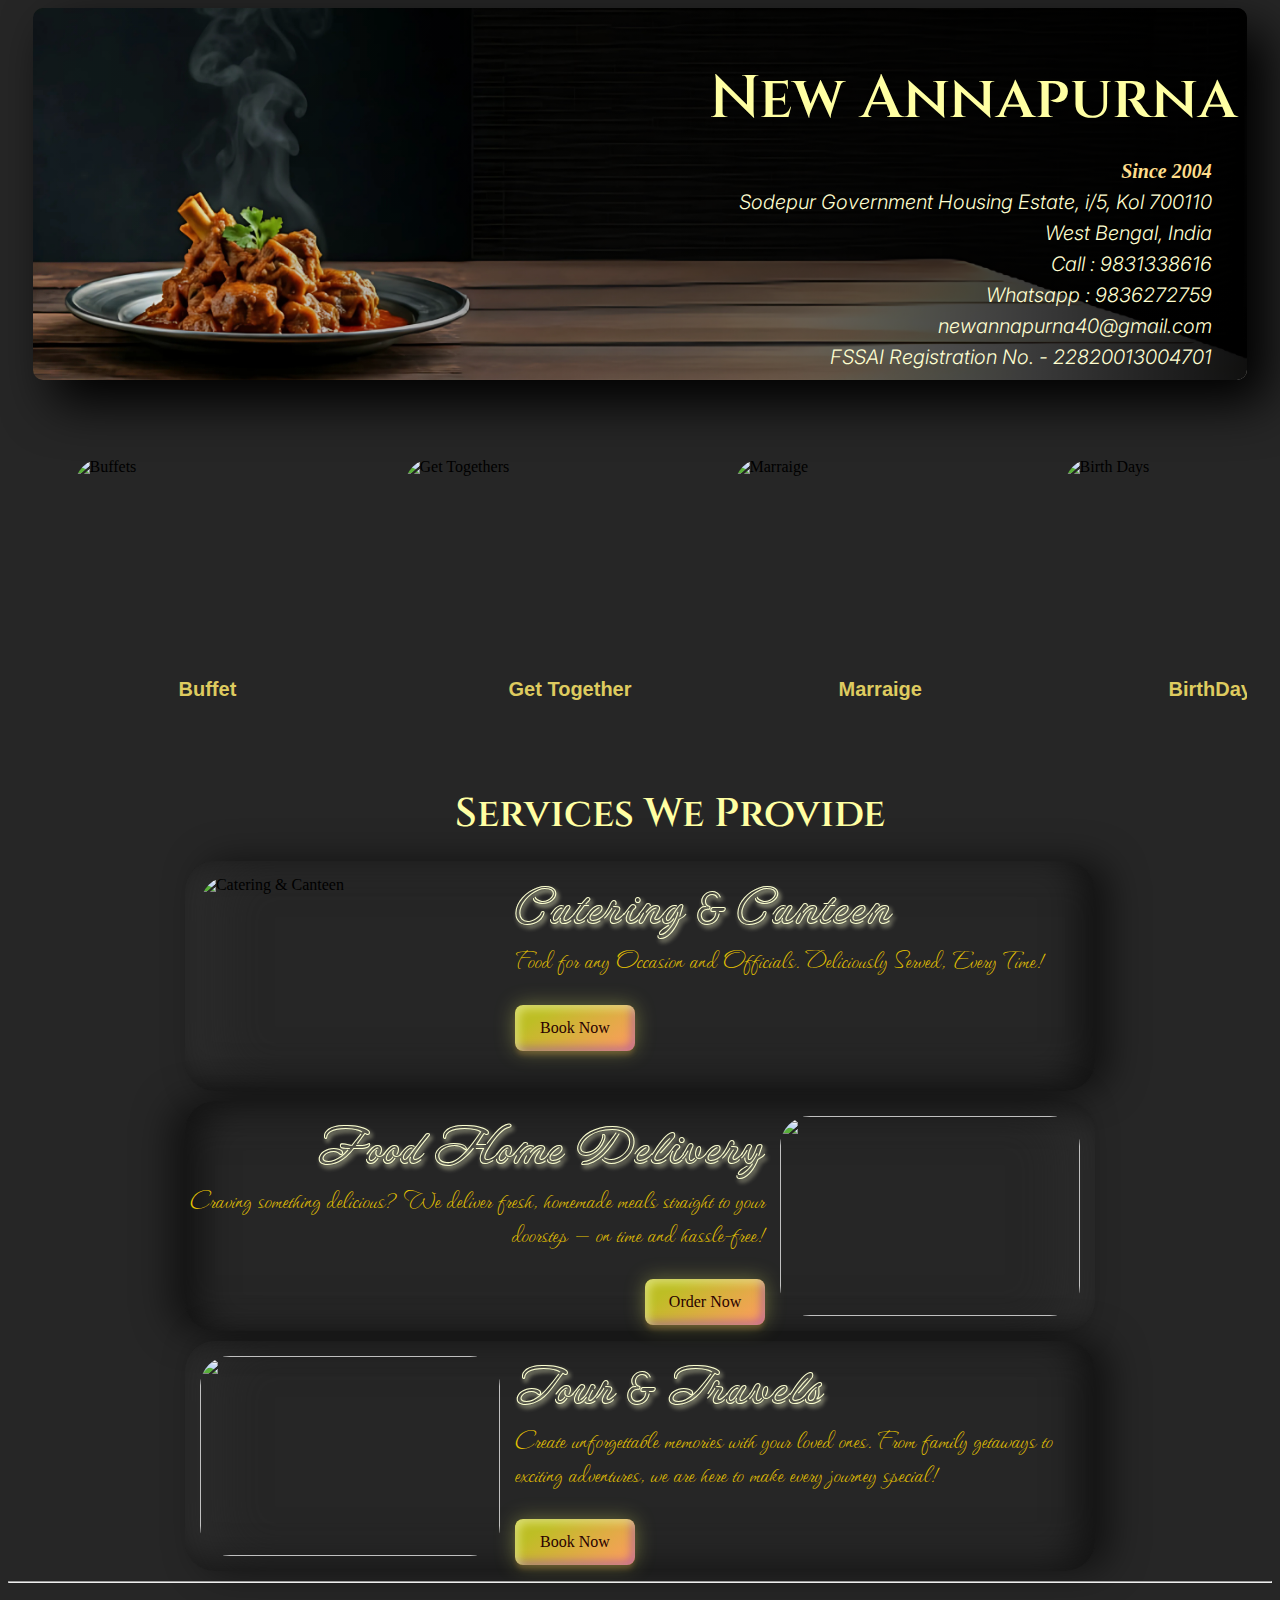
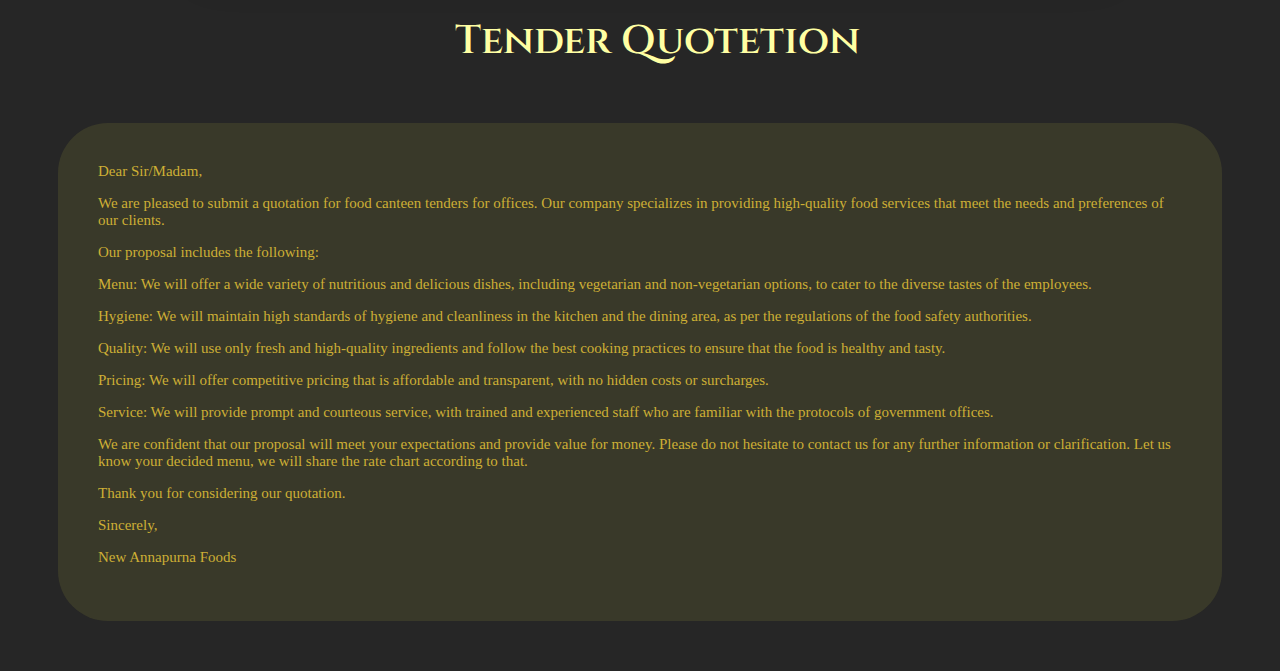
==== commit 1461984b: "work on index and adding menu page" ====
--- a/index.html
+++ b/index.html
@@ -4,9 +4,8 @@
     <meta charset="UTF-8">
     <!-- font link -->
     <link rel="preconnect" href="https://fonts.googleapis.com">
-<link rel="preconnect" href="https://fonts.gstatic.com" crossorigin>
-<link href="https://fonts.googleapis.com/css2?family=Cinzel:wght@400..900&family=Crimson+Text:ital,wght@0,400;0,600;0,700;1,400;1,600;1,700&family=EB+Garamond:ital,wght@0,400..800;1,400..800&family=Inter:ital,opsz,wght@0,14..32,100..900;1,14..32,100..900&family=Italianno&family=Playball&family=Playwrite+IN:wght@318&family=Saira:ital,wght@0,100..900;1,100..900&family=Sedan+SC&display=swap" rel="stylesheet">
-
+    <link rel="preconnect" href="https://fonts.gstatic.com" crossorigin>
+    <link href="https://fonts.googleapis.com/css2?family=Cinzel:wght@400..900&family=Crimson+Text:ital,wght@0,400;0,600;0,700;1,400;1,600;1,700&family=EB+Garamond:ital,wght@0,400..800;1,400..800&family=Inter:ital,opsz,wght@0,14..32,100..900;1,14..32,100..900&family=Italianno&family=Neonderthaw&family=Playball&family=Playwrite+IN:wght@318&family=Saira:ital,wght@0,100..900;1,100..900&family=Sedan+SC&family=Waterfall&display=swap" rel="stylesheet">
 
     <link rel="stylesheet" href="style.css">
     
@@ -83,20 +82,24 @@
 
 
 <div class="services">
-    <div class="scroll"  style="display: flex;"><div class="cards"><img src="https://media.istockphoto.com/id/177392719/photo/lunch-service-station.jpg?s=612x612&w=0&k=20&c=ywReVpKuBguQx__JsMFDKtleeRYbvTQwWrAhFv9rVKE=" alt="Catering & Canteen"></div> 
-    <div><p>Catering & Canteen</p><p>Food for any Occasion and Officials. Deliciously Served, Every Time!</p> <button>Book Now</button></div>
+    <div class="scroll shade_gen1"  style="display: flex;">
+        <div class="cards"><img src="https://media.istockphoto.com/id/177392719/photo/lunch-service-station.jpg?s=612x612&w=0&k=20&c=ywReVpKuBguQx__JsMFDKtleeRYbvTQwWrAhFv9rVKE=" alt="Catering & Canteen"></div> 
+    <div><p class="ser_head">Catering & Canteen</p><p class="ser_in">Food for any Occasion and Officials. Deliciously Served, Every Time!</p> 
+        <button class="btn">Book Now</button></div>
 </div>
 
-<div class="scroll"  style="display: flex;">
-    <div><p>Food Home Delivery</p><p>Craving something delicious? We deliver fresh, homemade meals straight to your doorstep — on time and hassle-free!</p> <button>Order Now</button></div>
+<div class="scroll shade_gen2"  style="display: flex;">
+    <div style="text-align: right;"><p class="ser_head">Food Home Delivery</p><p class="ser_in">Craving something delicious? We deliver fresh, homemade meals straight to your doorstep — on time and hassle-free!</p> 
+        <button class="btn">Order Now</button></div>
     <div class="cards"><img src="https://media.istockphoto.com/id/1398228427/photo/food-delivery-rider-delivers-food.jpg?s=612x612&w=0&k=20&c=wl9Xfb89ik9o7i9yjXbm114Gvlbd1LBLeSVZU6R_DpA=" alt="">
 </div>
 
 </div> 
-    <div class="scroll"  style="display: flex;"><div class="cards"><img src="https://media.istockphoto.com/id/1347088244/photo/kerala-most-beautiful-place-of-india.jpg?s=612x612&w=0&k=20&c=oBVJ6rUfq1YOua_4Oqhj0B1TFwcMFhniaysLJEN_eh8=" alt=""></div>
+    <div class="scroll shade_gen1"  style="display: flex;"><div class="cards"><img src="https://media.istockphoto.com/id/1347088244/photo/kerala-most-beautiful-place-of-india.jpg?s=612x612&w=0&k=20&c=oBVJ6rUfq1YOua_4Oqhj0B1TFwcMFhniaysLJEN_eh8=" alt=""></div>
 <div>
-    <p>Tour & Travels</p>
-    <p>Create unforgettable memories with your loved ones. From family getaways to exciting adventures, we are here to make every journey special!</p> <button>Book Now</button>
+    <p class="ser_head">Tour & Travels</p>
+    <p class="ser_in">Create unforgettable memories with your loved ones. From family getaways to exciting adventures, we are here to make every journey special!</p> 
+    <button class="btn">Book Now</button>
 </div></div>
 </div>
 
--- a/style.css
+++ b/style.css
@@ -49,7 +49,8 @@
 {
     font-size: 20px; 
     font-family: 'Trebuchet MS', 'Lucida Sans Unicode', 'Lucida Grande', 'Lucida Sans', Arial, sans-serif; 
-    color:  rgb(158, 158, 92);
+    /* color:  rgb(158, 158, 92); */
+    color: rgb(222, 203, 95);
     margin-top: 2px;
     margin-bottom: 2px;
     padding: 0px;
@@ -130,7 +131,10 @@
 
 .menu
 {
-     background-color: rgb(160, 79, 25);
+    display: flex;
+    gap: 10px;
+    flex-wrap: wrap;
+     background-color: rgb(42, 42, 42);
      margin-right: 2%;
      margin-left: 2%;
     /* margin-top: 3%;
@@ -140,6 +144,7 @@
       box-shadow: 20px 25px 50px rgb(19, 14, 5);
      padding: 2%;
      flex: 0 0 auto;
+     flex-direction: column;
     /* box-shadow: inset 0 0 5px rgb(230, 30, 30); */
     /* transition: box-shadow 2s; */
     /* transition: all 0.5s ease-in-out;
@@ -160,7 +165,7 @@
         display: flex;
         flex-direction: column;
         justify-content: space-between;
-        align-content: start;
+        align-content: start; */
         /* flex: 1; Ensures flexibility */
         /* min-height: 400px; Adjust based on your design */
         /* max-width: 700px; Ensures uniform width */
@@ -169,9 +174,7 @@
         border-radius: 10px;
         background: #fff; */
 
-    
-/* } */
-*/
+     /* } */
 
 /* .menu:hover
 {
@@ -236,8 +239,199 @@
 .tender
 {
     color: rgb(205, 175, 53);
-    margin: 5%;
+    margin: 50px;
     background-color: rgba(72, 72, 45, 0.566);
     border-radius: 50px;
-    padding: 4%;
-}+    padding: 40px;
+    font-size: 15px;
+}
+.shade_gen1
+{
+     box-shadow:
+    inset -1em -0.4em 35px rgba(0, 0, 0, 0.5),
+    inset 30px -4px 50px rgba(49, 49, 49, 0.567),
+    1em -0.04em 35px rgba(0, 0, 0, 0.5) ;
+    padding: 0px;
+    border-radius: 30px;
+    margin-top: 10px;
+    margin-bottom: 10px;
+
+}
+.shade_gen2
+{
+     box-shadow:
+    inset 1em 0.4em 35px rgba(0, 0, 0, 0.5),
+    inset -30px 4px 50px rgba(49, 49, 49, 0.567),
+    -1em 0.04em 35px rgba(0, 0, 0, 0.5) ;
+    padding-left: 2px;
+    border-radius: 30px;
+    margin-top: 10px;
+    margin-bottom: 10px;
+    
+}
+.ser_head
+{
+    font-size: 50px;
+    margin-top: 10px;
+    margin-bottom: 2px;
+    color: #fcffd0;
+    font-family: "Neonderthaw", cursive;
+    font-weight: 400;
+    font-style: normal;
+    text-shadow: 2px 3px 4px;
+      
+}
+
+.ser_in
+{
+
+        font-family: "Waterfall", cursive;
+        font-weight: 500;
+        font-style: normal;
+        font-size: 30px;
+        margin-top: 2px;
+        color: rgb(232, 197, 1);
+}
+
+.btn {
+
+    --clr-font-main: hsla(0 0% 20% / 100);
+    --btn-bg-1: rgb(255, 155, 97);
+    --btn-bg-2: rgb(190, 190, 37);
+    --btn-bg-color: rgb(41, 0, 0);
+    font-family: 'Times New Roman', Times, serif;
+    --radii: 0.5em;
+    cursor: pointer;
+    padding: 0.9em 1.4em;
+    min-width: 120px;
+    min-height: 44px;
+    font-size: var(--size, 1rem);
+    font-weight: 500;
+    transition: 0.8s;
+    background-size: 280% auto;
+    background-image: linear-gradient(
+      325deg,
+      var(--btn-bg-2) 0%,
+      var(--btn-bg-1) 55%,
+      var(--btn-bg-2) 90%
+    );
+    border: none;
+    border-radius: var(--radii);
+    color: var(--btn-bg-color);
+     box-shadow:
+      0px 0px 20px rgba(185, 192, 84, 0.46),
+      0px 5px 5px -1px rgba(233, 157, 58, 0.25),
+      inset 4px 4px 8px rgba(247, 255, 175, 0.5),
+      inset -4px -4px 8px rgba(91, 19, 216, 0.35);
+  }
+  
+  .btn:hover {
+    background-position: right top;
+  }
+  
+  .btn:is( :active) {
+    outline: none;
+    box-shadow:
+      0 0 0 3px var(--btn-bg-color),
+      0 0 0 6px var(--btn-bg-2);
+  }
+  
+  @media (prefers-reduced-motion: reduce) {
+    .btn {
+      transition: linear;
+    }
+  }
+  
+
+  /* For Menu page */
+
+.menus
+{
+    display: flex;
+    padding: 3px;
+    margin: 3px;
+    background-color: aqua;
+}
+  .card {
+    background: #111;
+    color: #fff;
+    width: 300px;
+    border-radius: 30px;
+    padding: 30px 25px;
+    box-shadow: 0 10px 20px rgba(0,0,0,0.3);
+    transition: transform 0.3s ease;
+    overflow: hidden;
+    /*position: relative; */
+  }
+
+  .card:hover {
+    transform: scale(1.05);
+  }
+
+  .title {
+    font-size: 1.6rem;
+    font-weight: bold;
+    letter-spacing: 5px;
+    color: white;
+    text-shadow: 0 0 5px #fff, 0 0 10px #aaa;
+  }
+
+  .author {
+    font-weight: bold;
+    margin: 10px 0;
+    font-size: 1rem;
+    color: #ddd;
+    text-shadow: 0 0 3px #fff;
+  }
+
+  
+
+  .rating-text {
+    margin-left: 10px;
+    font-size: 1rem;
+  }
+
+  .tags {
+    margin: 15px 0;
+    display: flex;
+    gap: 10px;
+    flex-wrap: wrap;
+  }
+
+  .tag {
+    border: 2px solid white;
+    border-radius: 10px;
+    padding: 5px 10px;
+    font-size: 0.9rem;
+    cursor: pointer;
+    transition: background 0.3s, color 0.3s;
+  }
+
+  .tag:hover {
+    background: white;
+    color: black;
+  }
+
+  .description-wrapper {
+    height: 0;
+    overflow: hidden;
+    transition: height 0.5s ease;
+  }
+
+  .card:hover .description-wrapper {
+    height: 150px; /* Adjust height based on how much text you have */
+
+  }
+  
+  .card:not(:hover) .description-wrapper
+  {
+    height: 10px;
+  }
+  
+
+  .description {
+    font-size: 0.95rem;
+    color: #ddd;
+    line-height: 1.5;
+    padding-top: 10px;
+  }